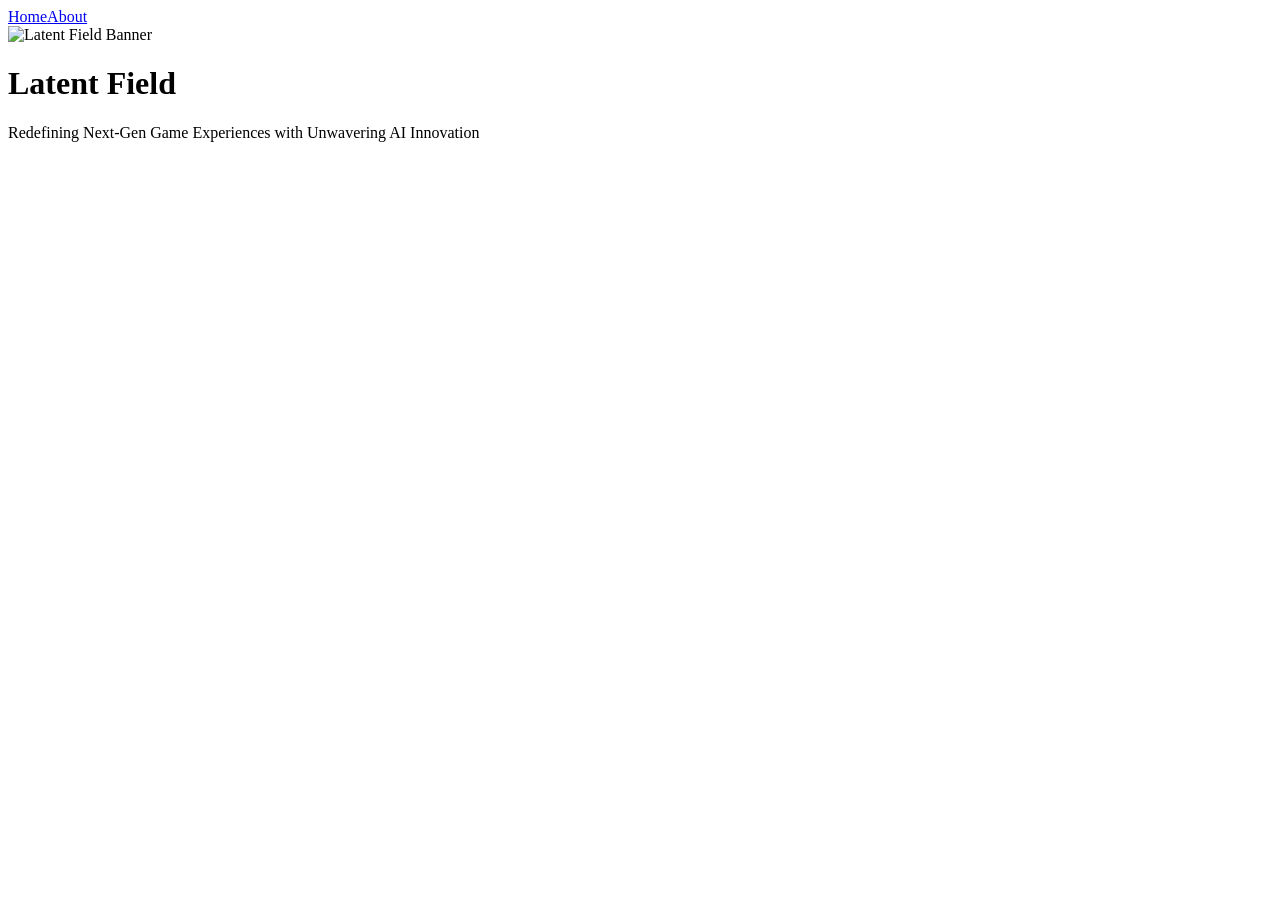
==== index.html @ 5ef866d0 "Updates" ====
<!DOCTYPE html><html lang="zh"><head><meta charSet="utf-8"/><meta name="viewport" content="width=device-width, initial-scale=1"/><link rel="preload" as="image" href="/latentfield/banner.png"/><link rel="stylesheet" href="/latentfield/_next/static/css/e5bace687c817e3e.css" data-precedence="next"/><link rel="preload" as="script" fetchPriority="low" href="/latentfield/_next/static/chunks/webpack-b2f5bd2bd2cd1627.js"/><script src="/latentfield/_next/static/chunks/4bd1b696-67ee12fb04071d3b.js" async=""></script><script src="/latentfield/_next/static/chunks/684-6dbae8a31e055f41.js" async=""></script><script src="/latentfield/_next/static/chunks/main-app-c71bc2ea1923eb44.js" async=""></script><script src="/latentfield/_next/static/chunks/app/layout-28e15a79c0ea5cd8.js" async=""></script><title>Latent Field</title><meta name="description" content="Redefining Next-Gen Game Experiences with Unwavering AI Innovation"/><link rel="icon" href="/latentfield/favicon.ico" type="image/x-icon" sizes="16x16"/><script>document.querySelectorAll('body link[rel="icon"], body link[rel="apple-touch-icon"]').forEach(el => document.head.appendChild(el))</script><script src="/latentfield/_next/static/chunks/polyfills-42372ed130431b0a.js" noModule=""></script></head><body><header class="bg-gray-900 text-white p-4 flex justify-center space-x-4"><a href="/latentfield">Home</a><a href="/latentfield/about">About</a></header><main class="relative w-full min-h-screen overflow-hidden"><img src="/latentfield/banner.png" alt="Latent Field Banner" class="absolute inset-0 w-full h-full object-cover z-[-1]"/><div class="relative z-10 flex flex-col items-center justify-center h-full px-4 pt-[40vh] pb-[10vh] text-white text-center"><div class="bg-black/60 backdrop-blur-sm rounded-xl p-6 md:p-10 shadow-xl bg-gradient-to-t from-black/80 to-transparent"><h1 class="text-4xl md:text-6xl font-bold mb-4">Latent Field</h1><p class="text-lg md:text-xl max-w-2xl">Redefining Next-Gen Game Experiences with Unwavering AI Innovation</p></div></div></main><!--$--><!--/$--><!--$--><!--/$--><script src="/latentfield/_next/static/chunks/webpack-b2f5bd2bd2cd1627.js" async=""></script><script>(self.__next_f=self.__next_f||[]).push([0])</script><script>self.__next_f.push([1,"1:\"$Sreact.fragment\"\n2:I[6874,[\"177\",\"static/chunks/app/layout-28e15a79c0ea5cd8.js\"],\"\"]\n3:I[7555,[],\"\"]\n4:I[1295,[],\"\"]\n5:I[9665,[],\"MetadataBoundary\"]\n7:I[9665,[],\"OutletBoundary\"]\na:I[4911,[],\"AsyncMetadataOutlet\"]\nc:I[9665,[],\"ViewportBoundary\"]\ne:I[6614,[],\"\"]\n:HL[\"/latentfield/_next/static/css/e5bace687c817e3e.css\",\"style\"]\n"])</script><script>self.__next_f.push([1,"0:{\"P\":null,\"b\":\"i97VpM3kSOUauc3zYwbzQ\",\"p\":\"/latentfield\",\"c\":[\"\",\"\"],\"i\":false,\"f\":[[[\"\",{\"children\":[\"__PAGE__\",{}]},\"$undefined\",\"$undefined\",true],[\"\",[\"$\",\"$1\",\"c\",{\"children\":[[[\"$\",\"link\",\"0\",{\"rel\":\"stylesheet\",\"href\":\"/latentfield/_next/static/css/e5bace687c817e3e.css\",\"precedence\":\"next\",\"crossOrigin\":\"$undefined\",\"nonce\":\"$undefined\"}]],[\"$\",\"html\",null,{\"lang\":\"zh\",\"children\":[\"$\",\"body\",null,{\"children\":[[\"$\",\"header\",null,{\"className\":\"bg-gray-900 text-white p-4 flex justify-center space-x-4\",\"children\":[[\"$\",\"$L2\",null,{\"href\":\"/\",\"children\":\"Home\"}],[\"$\",\"$L2\",null,{\"href\":\"/about\",\"children\":\"About\"}]]}],[\"$\",\"$L3\",null,{\"parallelRouterKey\":\"children\",\"error\":\"$undefined\",\"errorStyles\":\"$undefined\",\"errorScripts\":\"$undefined\",\"template\":[\"$\",\"$L4\",null,{}],\"templateStyles\":\"$undefined\",\"templateScripts\":\"$undefined\",\"notFound\":[[[\"$\",\"title\",null,{\"children\":\"404: This page could not be found.\"}],[\"$\",\"div\",null,{\"style\":{\"fontFamily\":\"system-ui,\\\"Segoe UI\\\",Roboto,Helvetica,Arial,sans-serif,\\\"Apple Color Emoji\\\",\\\"Segoe UI Emoji\\\"\",\"height\":\"100vh\",\"textAlign\":\"center\",\"display\":\"flex\",\"flexDirection\":\"column\",\"alignItems\":\"center\",\"justifyContent\":\"center\"},\"children\":[\"$\",\"div\",null,{\"children\":[[\"$\",\"style\",null,{\"dangerouslySetInnerHTML\":{\"__html\":\"body{color:#000;background:#fff;margin:0}.next-error-h1{border-right:1px solid rgba(0,0,0,.3)}@media (prefers-color-scheme:dark){body{color:#fff;background:#000}.next-error-h1{border-right:1px solid rgba(255,255,255,.3)}}\"}}],[\"$\",\"h1\",null,{\"className\":\"next-error-h1\",\"style\":{\"display\":\"inline-block\",\"margin\":\"0 20px 0 0\",\"padding\":\"0 23px 0 0\",\"fontSize\":24,\"fontWeight\":500,\"verticalAlign\":\"top\",\"lineHeight\":\"49px\"},\"children\":404}],[\"$\",\"div\",null,{\"style\":{\"display\":\"inline-block\"},\"children\":[\"$\",\"h2\",null,{\"style\":{\"fontSize\":14,\"fontWeight\":400,\"lineHeight\":\"49px\",\"margin\":0},\"children\":\"This page could not be found.\"}]}]]}]}]],[]],\"forbidden\":\"$undefined\",\"unauthorized\":\"$undefined\"}]]}]}]]}],{\"children\":[\"__PAGE__\",[\"$\",\"$1\",\"c\",{\"children\":[[\"$\",\"main\",null,{\"className\":\"relative w-full min-h-screen overflow-hidden\",\"children\":[[\"$\",\"img\",null,{\"src\":\"/latentfield/banner.png\",\"alt\":\"Latent Field Banner\",\"className\":\"absolute inset-0 w-full h-full object-cover z-[-1]\"}],[\"$\",\"div\",null,{\"className\":\"relative z-10 flex flex-col items-center justify-center h-full px-4 pt-[40vh] pb-[10vh] text-white text-center\",\"children\":[\"$\",\"div\",null,{\"className\":\"bg-black/60 backdrop-blur-sm rounded-xl p-6 md:p-10 shadow-xl bg-gradient-to-t from-black/80 to-transparent\",\"children\":[[\"$\",\"h1\",null,{\"className\":\"text-4xl md:text-6xl font-bold mb-4\",\"children\":\"Latent Field\"}],[\"$\",\"p\",null,{\"className\":\"text-lg md:text-xl max-w-2xl\",\"children\":\"Redefining Next-Gen Game Experiences with Unwavering AI Innovation\"}]]}]}]]}],[\"$\",\"$L5\",null,{\"children\":\"$L6\"}],null,[\"$\",\"$L7\",null,{\"children\":[\"$L8\",\"$L9\",[\"$\",\"$La\",null,{\"promise\":\"$@b\"}]]}]]}],{},null,false]},null,false],[\"$\",\"$1\",\"h\",{\"children\":[null,[\"$\",\"$1\",\"0EMplhjikCTc32y5U3jVY\",{\"children\":[[\"$\",\"$Lc\",null,{\"children\":\"$Ld\"}],null]}],null]}],false]],\"m\":\"$undefined\",\"G\":[\"$e\",\"$undefined\"],\"s\":false,\"S\":true}\n"])</script><script>self.__next_f.push([1,"f:\"$Sreact.suspense\"\n10:I[4911,[],\"AsyncMetadata\"]\n6:[\"$\",\"$f\",null,{\"fallback\":null,\"children\":[\"$\",\"$L10\",null,{\"promise\":\"$@11\"}]}]\n"])</script><script>self.__next_f.push([1,"9:null\n"])</script><script>self.__next_f.push([1,"d:[[\"$\",\"meta\",\"0\",{\"charSet\":\"utf-8\"}],[\"$\",\"meta\",\"1\",{\"name\":\"viewport\",\"content\":\"width=device-width, initial-scale=1\"}]]\n8:null\n"])</script><script>self.__next_f.push([1,"11:{\"metadata\":[[\"$\",\"title\",\"0\",{\"children\":\"Latent Field\"}],[\"$\",\"meta\",\"1\",{\"name\":\"description\",\"content\":\"Redefining Next-Gen Game Experiences with Unwavering AI Innovation\"}],[\"$\",\"link\",\"2\",{\"rel\":\"icon\",\"href\":\"/latentfield/favicon.ico\",\"type\":\"image/x-icon\",\"sizes\":\"16x16\"}]],\"error\":null,\"digest\":\"$undefined\"}\nb:{\"metadata\":\"$11:metadata\",\"error\":null,\"digest\":\"$undefined\"}\n"])</script></body></html>
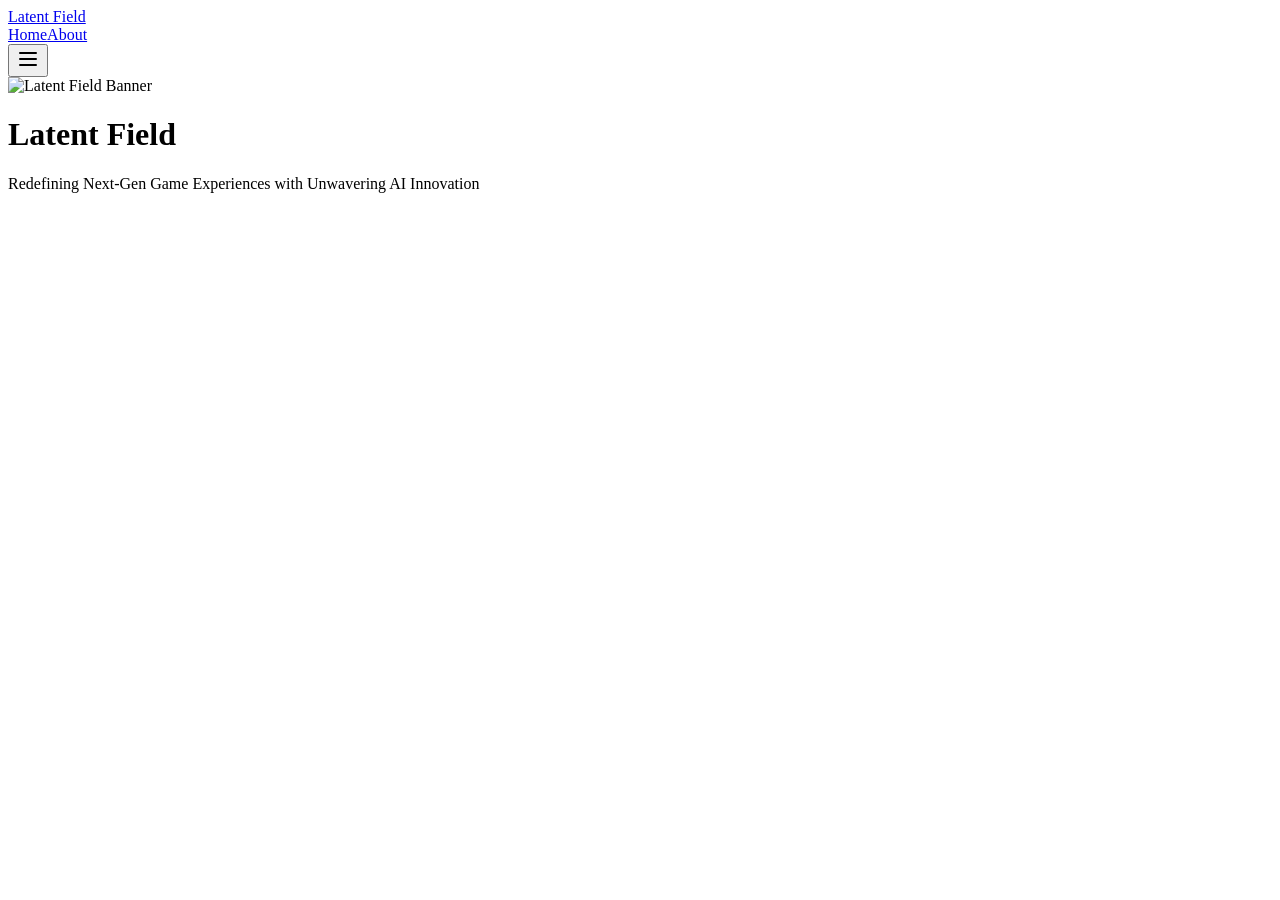
==== commit a67cad40: "Updates" ====
--- a/index.html
+++ b/index.html
@@ -1 +1 @@
-<!DOCTYPE html><html lang="zh"><head><meta charSet="utf-8"/><meta name="viewport" content="width=device-width, initial-scale=1"/><link rel="preload" as="image" href="/latentfield/banner.png"/><link rel="stylesheet" href="/latentfield/_next/static/css/e5bace687c817e3e.css" data-precedence="next"/><link rel="preload" as="script" fetchPriority="low" href="/latentfield/_next/static/chunks/webpack-b2f5bd2bd2cd1627.js"/><script src="/latentfield/_next/static/chunks/4bd1b696-67ee12fb04071d3b.js" async=""></script><script src="/latentfield/_next/static/chunks/684-6dbae8a31e055f41.js" async=""></script><script src="/latentfield/_next/static/chunks/main-app-c71bc2ea1923eb44.js" async=""></script><script src="/latentfield/_next/static/chunks/app/layout-28e15a79c0ea5cd8.js" async=""></script><title>Latent Field</title><meta name="description" content="Redefining Next-Gen Game Experiences with Unwavering AI Innovation"/><link rel="icon" href="/latentfield/favicon.ico" type="image/x-icon" sizes="16x16"/><script>document.querySelectorAll('body link[rel="icon"], body link[rel="apple-touch-icon"]').forEach(el => document.head.appendChild(el))</script><script src="/latentfield/_next/static/chunks/polyfills-42372ed130431b0a.js" noModule=""></script></head><body><header class="bg-gray-900 text-white p-4 flex justify-center space-x-4"><a href="/latentfield">Home</a><a href="/latentfield/about">About</a></header><main class="relative w-full min-h-screen overflow-hidden"><img src="/latentfield/banner.png" alt="Latent Field Banner" class="absolute inset-0 w-full h-full object-cover z-[-1]"/><div class="relative z-10 flex flex-col items-center justify-center h-full px-4 pt-[40vh] pb-[10vh] text-white text-center"><div class="bg-black/60 backdrop-blur-sm rounded-xl p-6 md:p-10 shadow-xl bg-gradient-to-t from-black/80 to-transparent"><h1 class="text-4xl md:text-6xl font-bold mb-4">Latent Field</h1><p class="text-lg md:text-xl max-w-2xl">Redefining Next-Gen Game Experiences with Unwavering AI Innovation</p></div></div></main><!--$--><!--/$--><!--$--><!--/$--><script src="/latentfield/_next/static/chunks/webpack-b2f5bd2bd2cd1627.js" async=""></script><script>(self.__next_f=self.__next_f||[]).push([0])</script><script>self.__next_f.push([1,"1:\"$Sreact.fragment\"\n2:I[6874,[\"177\",\"static/chunks/app/layout-28e15a79c0ea5cd8.js\"],\"\"]\n3:I[7555,[],\"\"]\n4:I[1295,[],\"\"]\n5:I[9665,[],\"MetadataBoundary\"]\n7:I[9665,[],\"OutletBoundary\"]\na:I[4911,[],\"AsyncMetadataOutlet\"]\nc:I[9665,[],\"ViewportBoundary\"]\ne:I[6614,[],\"\"]\n:HL[\"/latentfield/_next/static/css/e5bace687c817e3e.css\",\"style\"]\n"])</script><script>self.__next_f.push([1,"0:{\"P\":null,\"b\":\"i97VpM3kSOUauc3zYwbzQ\",\"p\":\"/latentfield\",\"c\":[\"\",\"\"],\"i\":false,\"f\":[[[\"\",{\"children\":[\"__PAGE__\",{}]},\"$undefined\",\"$undefined\",true],[\"\",[\"$\",\"$1\",\"c\",{\"children\":[[[\"$\",\"link\",\"0\",{\"rel\":\"stylesheet\",\"href\":\"/latentfield/_next/static/css/e5bace687c817e3e.css\",\"precedence\":\"next\",\"crossOrigin\":\"$undefined\",\"nonce\":\"$undefined\"}]],[\"$\",\"html\",null,{\"lang\":\"zh\",\"children\":[\"$\",\"body\",null,{\"children\":[[\"$\",\"header\",null,{\"className\":\"bg-gray-900 text-white p-4 flex justify-center space-x-4\",\"children\":[[\"$\",\"$L2\",null,{\"href\":\"/\",\"children\":\"Home\"}],[\"$\",\"$L2\",null,{\"href\":\"/about\",\"children\":\"About\"}]]}],[\"$\",\"$L3\",null,{\"parallelRouterKey\":\"children\",\"error\":\"$undefined\",\"errorStyles\":\"$undefined\",\"errorScripts\":\"$undefined\",\"template\":[\"$\",\"$L4\",null,{}],\"templateStyles\":\"$undefined\",\"templateScripts\":\"$undefined\",\"notFound\":[[[\"$\",\"title\",null,{\"children\":\"404: This page could not be found.\"}],[\"$\",\"div\",null,{\"style\":{\"fontFamily\":\"system-ui,\\\"Segoe UI\\\",Roboto,Helvetica,Arial,sans-serif,\\\"Apple Color Emoji\\\",\\\"Segoe UI Emoji\\\"\",\"height\":\"100vh\",\"textAlign\":\"center\",\"display\":\"flex\",\"flexDirection\":\"column\",\"alignItems\":\"center\",\"justifyContent\":\"center\"},\"children\":[\"$\",\"div\",null,{\"children\":[[\"$\",\"style\",null,{\"dangerouslySetInnerHTML\":{\"__html\":\"body{color:#000;background:#fff;margin:0}.next-error-h1{border-right:1px solid rgba(0,0,0,.3)}@media (prefers-color-scheme:dark){body{color:#fff;background:#000}.next-error-h1{border-right:1px solid rgba(255,255,255,.3)}}\"}}],[\"$\",\"h1\",null,{\"className\":\"next-error-h1\",\"style\":{\"display\":\"inline-block\",\"margin\":\"0 20px 0 0\",\"padding\":\"0 23px 0 0\",\"fontSize\":24,\"fontWeight\":500,\"verticalAlign\":\"top\",\"lineHeight\":\"49px\"},\"children\":404}],[\"$\",\"div\",null,{\"style\":{\"display\":\"inline-block\"},\"children\":[\"$\",\"h2\",null,{\"style\":{\"fontSize\":14,\"fontWeight\":400,\"lineHeight\":\"49px\",\"margin\":0},\"children\":\"This page could not be found.\"}]}]]}]}]],[]],\"forbidden\":\"$undefined\",\"unauthorized\":\"$undefined\"}]]}]}]]}],{\"children\":[\"__PAGE__\",[\"$\",\"$1\",\"c\",{\"children\":[[\"$\",\"main\",null,{\"className\":\"relative w-full min-h-screen overflow-hidden\",\"children\":[[\"$\",\"img\",null,{\"src\":\"/latentfield/banner.png\",\"alt\":\"Latent Field Banner\",\"className\":\"absolute inset-0 w-full h-full object-cover z-[-1]\"}],[\"$\",\"div\",null,{\"className\":\"relative z-10 flex flex-col items-center justify-center h-full px-4 pt-[40vh] pb-[10vh] text-white text-center\",\"children\":[\"$\",\"div\",null,{\"className\":\"bg-black/60 backdrop-blur-sm rounded-xl p-6 md:p-10 shadow-xl bg-gradient-to-t from-black/80 to-transparent\",\"children\":[[\"$\",\"h1\",null,{\"className\":\"text-4xl md:text-6xl font-bold mb-4\",\"children\":\"Latent Field\"}],[\"$\",\"p\",null,{\"className\":\"text-lg md:text-xl max-w-2xl\",\"children\":\"Redefining Next-Gen Game Experiences with Unwavering AI Innovation\"}]]}]}]]}],[\"$\",\"$L5\",null,{\"children\":\"$L6\"}],null,[\"$\",\"$L7\",null,{\"children\":[\"$L8\",\"$L9\",[\"$\",\"$La\",null,{\"promise\":\"$@b\"}]]}]]}],{},null,false]},null,false],[\"$\",\"$1\",\"h\",{\"children\":[null,[\"$\",\"$1\",\"0EMplhjikCTc32y5U3jVY\",{\"children\":[[\"$\",\"$Lc\",null,{\"children\":\"$Ld\"}],null]}],null]}],false]],\"m\":\"$undefined\",\"G\":[\"$e\",\"$undefined\"],\"s\":false,\"S\":true}\n"])</script><script>self.__next_f.push([1,"f:\"$Sreact.suspense\"\n10:I[4911,[],\"AsyncMetadata\"]\n6:[\"$\",\"$f\",null,{\"fallback\":null,\"children\":[\"$\",\"$L10\",null,{\"promise\":\"$@11\"}]}]\n"])</script><script>self.__next_f.push([1,"9:null\n"])</script><script>self.__next_f.push([1,"d:[[\"$\",\"meta\",\"0\",{\"charSet\":\"utf-8\"}],[\"$\",\"meta\",\"1\",{\"name\":\"viewport\",\"content\":\"width=device-width, initial-scale=1\"}]]\n8:null\n"])</script><script>self.__next_f.push([1,"11:{\"metadata\":[[\"$\",\"title\",\"0\",{\"children\":\"Latent Field\"}],[\"$\",\"meta\",\"1\",{\"name\":\"description\",\"content\":\"Redefining Next-Gen Game Experiences with Unwavering AI Innovation\"}],[\"$\",\"link\",\"2\",{\"rel\":\"icon\",\"href\":\"/latentfield/favicon.ico\",\"type\":\"image/x-icon\",\"sizes\":\"16x16\"}]],\"error\":null,\"digest\":\"$undefined\"}\nb:{\"metadata\":\"$11:metadata\",\"error\":null,\"digest\":\"$undefined\"}\n"])</script></body></html>+<!DOCTYPE html><html lang="en"><head><meta charSet="utf-8"/><meta name="viewport" content="width=device-width, initial-scale=1"/><link rel="preload" as="image" href="/latentfield/banner.png"/><link rel="preload" as="script" fetchPriority="low" href="/latentfield/_next/static/chunks/webpack-10610772e0511f8e.js"/><script src="/latentfield/_next/static/chunks/4bd1b696-a6a68ffbe959fe28.js" async=""></script><script src="/latentfield/_next/static/chunks/684-c84926afe3019ba1.js" async=""></script><script src="/latentfield/_next/static/chunks/main-app-c71bc2ea1923eb44.js" async=""></script><script src="/latentfield/_next/static/chunks/app/layout-ac2997c61af7c5ef.js" async=""></script><link rel="icon" href="/latentfield/favicon.ico" type="image/x-icon" sizes="16x16"/><script>document.querySelectorAll('body link[rel="icon"], body link[rel="apple-touch-icon"]').forEach(el => document.head.appendChild(el))</script><script src="/latentfield/_next/static/chunks/polyfills-42372ed130431b0a.js" noModule=""></script></head><body><nav class="fixed top-0 left-0 w-full z-50 bg-white/80 backdrop-blur-md shadow-sm"><div class="max-w-6xl mx-auto px-4 py-3 flex justify-between items-center"><a class="text-xl font-bold text-gray-900" href="/latentfield">Latent Field</a><div class="hidden md:flex space-x-6 text-gray-800 text-sm font-medium"><a class="hover:text-blue-600" href="/latentfield">Home</a><a class="hover:text-blue-600" href="/latentfield/about">About</a></div><button class="md:hidden text-gray-800" aria-label="Toggle menu"><svg xmlns="http://www.w3.org/2000/svg" width="24" height="24" viewBox="0 0 24 24" fill="none" stroke="currentColor" stroke-width="2" stroke-linecap="round" stroke-linejoin="round" class="lucide lucide-menu w-6 h-6"><line x1="4" x2="20" y1="12" y2="12"></line><line x1="4" x2="20" y1="6" y2="6"></line><line x1="4" x2="20" y1="18" y2="18"></line></svg></button></div></nav><main class="pt-[64px]"><main class="relative w-full min-h-screen overflow-hidden"><img src="/latentfield/banner.png" alt="Latent Field Banner" class="absolute inset-0 w-full h-full object-cover z-[-1]"/><div class="relative z-10 flex flex-col items-center justify-center h-full px-4 pt-[40vh] pb-[10vh] text-white text-center"><div class="bg-black/1 backdrop-blur-sm rounded-xl p-6 md:p-10 shadow-[0_0_200px_rgba(0,0,0,1)] bg-gradient-to-t from-black/5 to-transparent"><h1 class="text-4xl md:text-6xl font-bold mb-4">Latent Field</h1><p class="text-lg md:text-xl max-w-2xl">Redefining Next-Gen Game Experiences with Unwavering AI Innovation</p></div></div></main><!--$--><!--/$--><!--$--><!--/$--></main> <script src="/latentfield/_next/static/chunks/webpack-10610772e0511f8e.js" async=""></script><script>(self.__next_f=self.__next_f||[]).push([0])</script><script>self.__next_f.push([1,"1:\"$Sreact.fragment\"\n2:I[1115,[\"177\",\"static/chunks/app/layout-ac2997c61af7c5ef.js\"],\"default\"]\n3:I[7555,[],\"\"]\n4:I[1295,[],\"\"]\n5:I[9665,[],\"MetadataBoundary\"]\n7:I[9665,[],\"OutletBoundary\"]\na:I[4911,[],\"AsyncMetadataOutlet\"]\nc:I[9665,[],\"ViewportBoundary\"]\ne:I[6614,[],\"\"]\n"])</script><script>self.__next_f.push([1,"0:{\"P\":null,\"b\":\"38QINwCgygq6hXaM5k5TB\",\"p\":\"/latentfield\",\"c\":[\"\",\"\"],\"i\":false,\"f\":[[[\"\",{\"children\":[\"__PAGE__\",{}]},\"$undefined\",\"$undefined\",true],[\"\",[\"$\",\"$1\",\"c\",{\"children\":[null,[\"$\",\"html\",null,{\"lang\":\"en\",\"children\":[\"$\",\"body\",null,{\"children\":[[\"$\",\"$L2\",null,{}],[\"$\",\"main\",null,{\"className\":\"pt-[64px]\",\"children\":[\"$\",\"$L3\",null,{\"parallelRouterKey\":\"children\",\"error\":\"$undefined\",\"errorStyles\":\"$undefined\",\"errorScripts\":\"$undefined\",\"template\":[\"$\",\"$L4\",null,{}],\"templateStyles\":\"$undefined\",\"templateScripts\":\"$undefined\",\"notFound\":[[[\"$\",\"title\",null,{\"children\":\"404: This page could not be found.\"}],[\"$\",\"div\",null,{\"style\":{\"fontFamily\":\"system-ui,\\\"Segoe UI\\\",Roboto,Helvetica,Arial,sans-serif,\\\"Apple Color Emoji\\\",\\\"Segoe UI Emoji\\\"\",\"height\":\"100vh\",\"textAlign\":\"center\",\"display\":\"flex\",\"flexDirection\":\"column\",\"alignItems\":\"center\",\"justifyContent\":\"center\"},\"children\":[\"$\",\"div\",null,{\"children\":[[\"$\",\"style\",null,{\"dangerouslySetInnerHTML\":{\"__html\":\"body{color:#000;background:#fff;margin:0}.next-error-h1{border-right:1px solid rgba(0,0,0,.3)}@media (prefers-color-scheme:dark){body{color:#fff;background:#000}.next-error-h1{border-right:1px solid rgba(255,255,255,.3)}}\"}}],[\"$\",\"h1\",null,{\"className\":\"next-error-h1\",\"style\":{\"display\":\"inline-block\",\"margin\":\"0 20px 0 0\",\"padding\":\"0 23px 0 0\",\"fontSize\":24,\"fontWeight\":500,\"verticalAlign\":\"top\",\"lineHeight\":\"49px\"},\"children\":404}],[\"$\",\"div\",null,{\"style\":{\"display\":\"inline-block\"},\"children\":[\"$\",\"h2\",null,{\"style\":{\"fontSize\":14,\"fontWeight\":400,\"lineHeight\":\"49px\",\"margin\":0},\"children\":\"This page could not be found.\"}]}]]}]}]],[]],\"forbidden\":\"$undefined\",\"unauthorized\":\"$undefined\"}]}],\" \"]}]}]]}],{\"children\":[\"__PAGE__\",[\"$\",\"$1\",\"c\",{\"children\":[[\"$\",\"main\",null,{\"className\":\"relative w-full min-h-screen overflow-hidden\",\"children\":[[\"$\",\"img\",null,{\"src\":\"/latentfield/banner.png\",\"alt\":\"Latent Field Banner\",\"className\":\"absolute inset-0 w-full h-full object-cover z-[-1]\"}],[\"$\",\"div\",null,{\"className\":\"relative z-10 flex flex-col items-center justify-center h-full px-4 pt-[40vh] pb-[10vh] text-white text-center\",\"children\":[\"$\",\"div\",null,{\"className\":\"bg-black/1 backdrop-blur-sm rounded-xl p-6 md:p-10 shadow-[0_0_200px_rgba(0,0,0,1)] bg-gradient-to-t from-black/5 to-transparent\",\"children\":[[\"$\",\"h1\",null,{\"className\":\"text-4xl md:text-6xl font-bold mb-4\",\"children\":\"Latent Field\"}],[\"$\",\"p\",null,{\"className\":\"text-lg md:text-xl max-w-2xl\",\"children\":\"Redefining Next-Gen Game Experiences with Unwavering AI Innovation\"}]]}]}]]}],[\"$\",\"$L5\",null,{\"children\":\"$L6\"}],null,[\"$\",\"$L7\",null,{\"children\":[\"$L8\",\"$L9\",[\"$\",\"$La\",null,{\"promise\":\"$@b\"}]]}]]}],{},null,false]},null,false],[\"$\",\"$1\",\"h\",{\"children\":[null,[\"$\",\"$1\",\"Q_H7Aq3jliCVa8spo7ZUT\",{\"children\":[[\"$\",\"$Lc\",null,{\"children\":\"$Ld\"}],null]}],null]}],false]],\"m\":\"$undefined\",\"G\":[\"$e\",\"$undefined\"],\"s\":false,\"S\":true}\n"])</script><script>self.__next_f.push([1,"f:\"$Sreact.suspense\"\n10:I[4911,[],\"AsyncMetadata\"]\n6:[\"$\",\"$f\",null,{\"fallback\":null,\"children\":[\"$\",\"$L10\",null,{\"promise\":\"$@11\"}]}]\n"])</script><script>self.__next_f.push([1,"9:null\n"])</script><script>self.__next_f.push([1,"d:[[\"$\",\"meta\",\"0\",{\"charSet\":\"utf-8\"}],[\"$\",\"meta\",\"1\",{\"name\":\"viewport\",\"content\":\"width=device-width, initial-scale=1\"}]]\n8:null\n"])</script><script>self.__next_f.push([1,"11:{\"metadata\":[[\"$\",\"link\",\"0\",{\"rel\":\"icon\",\"href\":\"/latentfield/favicon.ico\",\"type\":\"image/x-icon\",\"sizes\":\"16x16\"}]],\"error\":null,\"digest\":\"$undefined\"}\nb:{\"metadata\":\"$11:metadata\",\"error\":null,\"digest\":\"$undefined\"}\n"])</script></body></html>
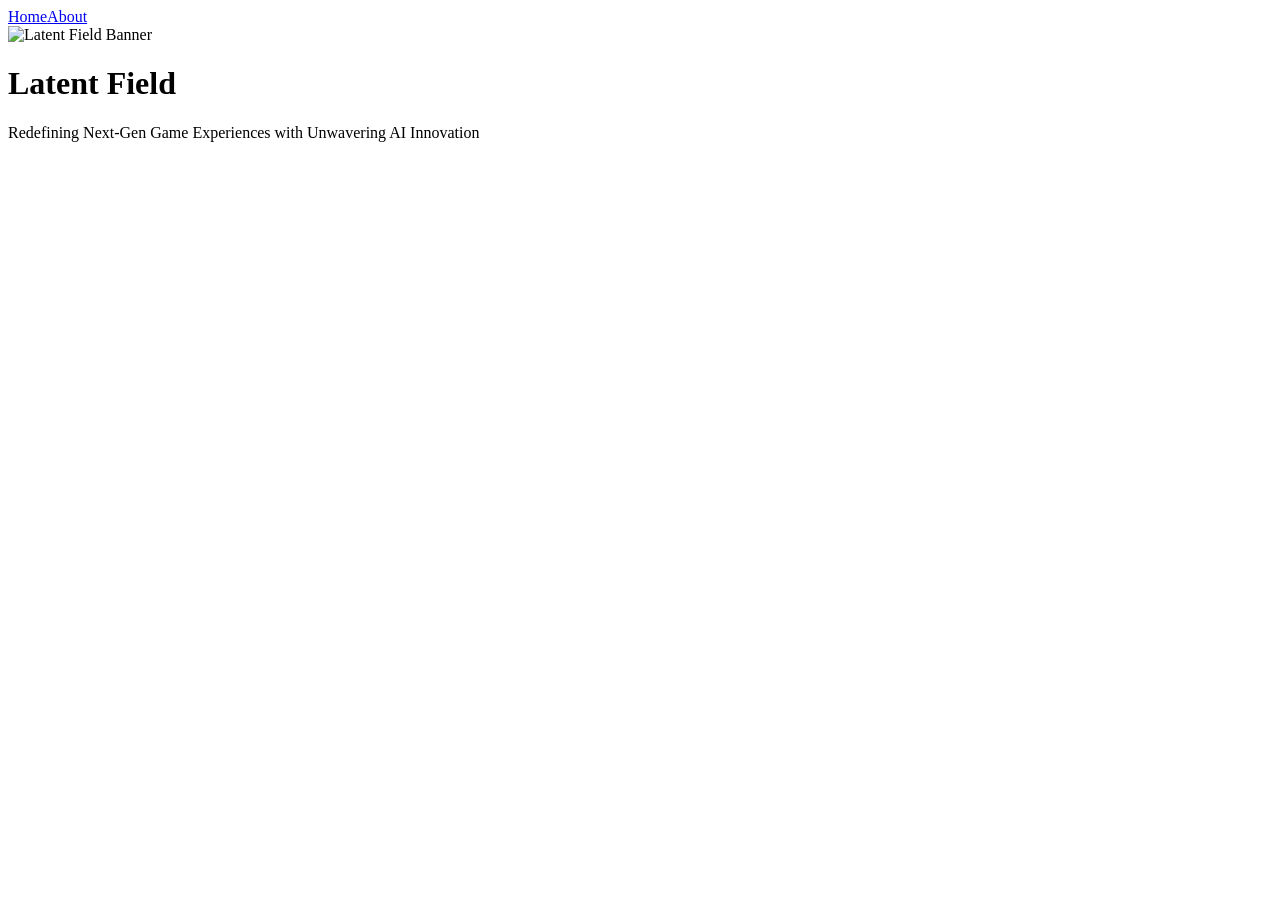
==== commit 150c5583: "Updates" ====
--- a/index.html
+++ b/index.html
@@ -1 +1 @@
-<!DOCTYPE html><html lang="en"><head><meta charSet="utf-8"/><meta name="viewport" content="width=device-width, initial-scale=1"/><link rel="preload" as="image" href="/latentfield/banner.png"/><link rel="preload" as="script" fetchPriority="low" href="/latentfield/_next/static/chunks/webpack-10610772e0511f8e.js"/><script src="/latentfield/_next/static/chunks/4bd1b696-a6a68ffbe959fe28.js" async=""></script><script src="/latentfield/_next/static/chunks/684-c84926afe3019ba1.js" async=""></script><script src="/latentfield/_next/static/chunks/main-app-c71bc2ea1923eb44.js" async=""></script><script src="/latentfield/_next/static/chunks/app/layout-ac2997c61af7c5ef.js" async=""></script><link rel="icon" href="/latentfield/favicon.ico" type="image/x-icon" sizes="16x16"/><script>document.querySelectorAll('body link[rel="icon"], body link[rel="apple-touch-icon"]').forEach(el => document.head.appendChild(el))</script><script src="/latentfield/_next/static/chunks/polyfills-42372ed130431b0a.js" noModule=""></script></head><body><nav class="fixed top-0 left-0 w-full z-50 bg-white/80 backdrop-blur-md shadow-sm"><div class="max-w-6xl mx-auto px-4 py-3 flex justify-between items-center"><a class="text-xl font-bold text-gray-900" href="/latentfield">Latent Field</a><div class="hidden md:flex space-x-6 text-gray-800 text-sm font-medium"><a class="hover:text-blue-600" href="/latentfield">Home</a><a class="hover:text-blue-600" href="/latentfield/about">About</a></div><button class="md:hidden text-gray-800" aria-label="Toggle menu"><svg xmlns="http://www.w3.org/2000/svg" width="24" height="24" viewBox="0 0 24 24" fill="none" stroke="currentColor" stroke-width="2" stroke-linecap="round" stroke-linejoin="round" class="lucide lucide-menu w-6 h-6"><line x1="4" x2="20" y1="12" y2="12"></line><line x1="4" x2="20" y1="6" y2="6"></line><line x1="4" x2="20" y1="18" y2="18"></line></svg></button></div></nav><main class="pt-[64px]"><main class="relative w-full min-h-screen overflow-hidden"><img src="/latentfield/banner.png" alt="Latent Field Banner" class="absolute inset-0 w-full h-full object-cover z-[-1]"/><div class="relative z-10 flex flex-col items-center justify-center h-full px-4 pt-[40vh] pb-[10vh] text-white text-center"><div class="bg-black/1 backdrop-blur-sm rounded-xl p-6 md:p-10 shadow-[0_0_200px_rgba(0,0,0,1)] bg-gradient-to-t from-black/5 to-transparent"><h1 class="text-4xl md:text-6xl font-bold mb-4">Latent Field</h1><p class="text-lg md:text-xl max-w-2xl">Redefining Next-Gen Game Experiences with Unwavering AI Innovation</p></div></div></main><!--$--><!--/$--><!--$--><!--/$--></main> <script src="/latentfield/_next/static/chunks/webpack-10610772e0511f8e.js" async=""></script><script>(self.__next_f=self.__next_f||[]).push([0])</script><script>self.__next_f.push([1,"1:\"$Sreact.fragment\"\n2:I[1115,[\"177\",\"static/chunks/app/layout-ac2997c61af7c5ef.js\"],\"default\"]\n3:I[7555,[],\"\"]\n4:I[1295,[],\"\"]\n5:I[9665,[],\"MetadataBoundary\"]\n7:I[9665,[],\"OutletBoundary\"]\na:I[4911,[],\"AsyncMetadataOutlet\"]\nc:I[9665,[],\"ViewportBoundary\"]\ne:I[6614,[],\"\"]\n"])</script><script>self.__next_f.push([1,"0:{\"P\":null,\"b\":\"38QINwCgygq6hXaM5k5TB\",\"p\":\"/latentfield\",\"c\":[\"\",\"\"],\"i\":false,\"f\":[[[\"\",{\"children\":[\"__PAGE__\",{}]},\"$undefined\",\"$undefined\",true],[\"\",[\"$\",\"$1\",\"c\",{\"children\":[null,[\"$\",\"html\",null,{\"lang\":\"en\",\"children\":[\"$\",\"body\",null,{\"children\":[[\"$\",\"$L2\",null,{}],[\"$\",\"main\",null,{\"className\":\"pt-[64px]\",\"children\":[\"$\",\"$L3\",null,{\"parallelRouterKey\":\"children\",\"error\":\"$undefined\",\"errorStyles\":\"$undefined\",\"errorScripts\":\"$undefined\",\"template\":[\"$\",\"$L4\",null,{}],\"templateStyles\":\"$undefined\",\"templateScripts\":\"$undefined\",\"notFound\":[[[\"$\",\"title\",null,{\"children\":\"404: This page could not be found.\"}],[\"$\",\"div\",null,{\"style\":{\"fontFamily\":\"system-ui,\\\"Segoe UI\\\",Roboto,Helvetica,Arial,sans-serif,\\\"Apple Color Emoji\\\",\\\"Segoe UI Emoji\\\"\",\"height\":\"100vh\",\"textAlign\":\"center\",\"display\":\"flex\",\"flexDirection\":\"column\",\"alignItems\":\"center\",\"justifyContent\":\"center\"},\"children\":[\"$\",\"div\",null,{\"children\":[[\"$\",\"style\",null,{\"dangerouslySetInnerHTML\":{\"__html\":\"body{color:#000;background:#fff;margin:0}.next-error-h1{border-right:1px solid rgba(0,0,0,.3)}@media (prefers-color-scheme:dark){body{color:#fff;background:#000}.next-error-h1{border-right:1px solid rgba(255,255,255,.3)}}\"}}],[\"$\",\"h1\",null,{\"className\":\"next-error-h1\",\"style\":{\"display\":\"inline-block\",\"margin\":\"0 20px 0 0\",\"padding\":\"0 23px 0 0\",\"fontSize\":24,\"fontWeight\":500,\"verticalAlign\":\"top\",\"lineHeight\":\"49px\"},\"children\":404}],[\"$\",\"div\",null,{\"style\":{\"display\":\"inline-block\"},\"children\":[\"$\",\"h2\",null,{\"style\":{\"fontSize\":14,\"fontWeight\":400,\"lineHeight\":\"49px\",\"margin\":0},\"children\":\"This page could not be found.\"}]}]]}]}]],[]],\"forbidden\":\"$undefined\",\"unauthorized\":\"$undefined\"}]}],\" \"]}]}]]}],{\"children\":[\"__PAGE__\",[\"$\",\"$1\",\"c\",{\"children\":[[\"$\",\"main\",null,{\"className\":\"relative w-full min-h-screen overflow-hidden\",\"children\":[[\"$\",\"img\",null,{\"src\":\"/latentfield/banner.png\",\"alt\":\"Latent Field Banner\",\"className\":\"absolute inset-0 w-full h-full object-cover z-[-1]\"}],[\"$\",\"div\",null,{\"className\":\"relative z-10 flex flex-col items-center justify-center h-full px-4 pt-[40vh] pb-[10vh] text-white text-center\",\"children\":[\"$\",\"div\",null,{\"className\":\"bg-black/1 backdrop-blur-sm rounded-xl p-6 md:p-10 shadow-[0_0_200px_rgba(0,0,0,1)] bg-gradient-to-t from-black/5 to-transparent\",\"children\":[[\"$\",\"h1\",null,{\"className\":\"text-4xl md:text-6xl font-bold mb-4\",\"children\":\"Latent Field\"}],[\"$\",\"p\",null,{\"className\":\"text-lg md:text-xl max-w-2xl\",\"children\":\"Redefining Next-Gen Game Experiences with Unwavering AI Innovation\"}]]}]}]]}],[\"$\",\"$L5\",null,{\"children\":\"$L6\"}],null,[\"$\",\"$L7\",null,{\"children\":[\"$L8\",\"$L9\",[\"$\",\"$La\",null,{\"promise\":\"$@b\"}]]}]]}],{},null,false]},null,false],[\"$\",\"$1\",\"h\",{\"children\":[null,[\"$\",\"$1\",\"Q_H7Aq3jliCVa8spo7ZUT\",{\"children\":[[\"$\",\"$Lc\",null,{\"children\":\"$Ld\"}],null]}],null]}],false]],\"m\":\"$undefined\",\"G\":[\"$e\",\"$undefined\"],\"s\":false,\"S\":true}\n"])</script><script>self.__next_f.push([1,"f:\"$Sreact.suspense\"\n10:I[4911,[],\"AsyncMetadata\"]\n6:[\"$\",\"$f\",null,{\"fallback\":null,\"children\":[\"$\",\"$L10\",null,{\"promise\":\"$@11\"}]}]\n"])</script><script>self.__next_f.push([1,"9:null\n"])</script><script>self.__next_f.push([1,"d:[[\"$\",\"meta\",\"0\",{\"charSet\":\"utf-8\"}],[\"$\",\"meta\",\"1\",{\"name\":\"viewport\",\"content\":\"width=device-width, initial-scale=1\"}]]\n8:null\n"])</script><script>self.__next_f.push([1,"11:{\"metadata\":[[\"$\",\"link\",\"0\",{\"rel\":\"icon\",\"href\":\"/latentfield/favicon.ico\",\"type\":\"image/x-icon\",\"sizes\":\"16x16\"}]],\"error\":null,\"digest\":\"$undefined\"}\nb:{\"metadata\":\"$11:metadata\",\"error\":null,\"digest\":\"$undefined\"}\n"])</script></body></html>+<!DOCTYPE html><html lang="zh"><head><meta charSet="utf-8"/><meta name="viewport" content="width=device-width, initial-scale=1"/><link rel="preload" as="image" href="/latentfield/banner.png"/><link rel="stylesheet" href="/latentfield/_next/static/css/92a6025254fe0352.css" data-precedence="next"/><link rel="preload" as="script" fetchPriority="low" href="/latentfield/_next/static/chunks/webpack-b2f5bd2bd2cd1627.js"/><script src="/latentfield/_next/static/chunks/4bd1b696-67ee12fb04071d3b.js" async=""></script><script src="/latentfield/_next/static/chunks/684-6dbae8a31e055f41.js" async=""></script><script src="/latentfield/_next/static/chunks/main-app-c71bc2ea1923eb44.js" async=""></script><script src="/latentfield/_next/static/chunks/app/layout-28e15a79c0ea5cd8.js" async=""></script><title>Latent Field</title><meta name="description" content="Redefining Next-Gen Game Experiences with Unwavering AI Innovation"/><link rel="icon" href="/latentfield/favicon.ico" type="image/x-icon" sizes="16x16"/><script>document.querySelectorAll('body link[rel="icon"], body link[rel="apple-touch-icon"]').forEach(el => document.head.appendChild(el))</script><script src="/latentfield/_next/static/chunks/polyfills-42372ed130431b0a.js" noModule=""></script></head><body><header class="bg-gray-900 text-white p-4 flex justify-center space-x-4"><a href="/latentfield">Home</a><a href="/latentfield/about">About</a></header><main class="relative w-full min-h-screen overflow-hidden"><img src="/latentfield/banner.png" alt="Latent Field Banner" class="absolute inset-0 w-full h-full object-cover z-[-1]"/><div class="relative z-10 flex flex-col items-center justify-center h-full px-4 pt-[40vh] pb-[10vh] text-white text-center"><div class="bg-black/1 backdrop-blur-sm rounded-xl p-6 md:p-10 shadow-[0_0_200px_rgba(0,0,0,1)] bg-gradient-to-t from-black/5 to-transparent"><h1 class="text-4xl md:text-6xl font-bold mb-4">Latent Field</h1><p class="text-lg md:text-xl max-w-2xl">Redefining Next-Gen Game Experiences with Unwavering AI Innovation</p></div></div></main><!--$--><!--/$--><!--$--><!--/$--><script src="/latentfield/_next/static/chunks/webpack-b2f5bd2bd2cd1627.js" async=""></script><script>(self.__next_f=self.__next_f||[]).push([0])</script><script>self.__next_f.push([1,"1:\"$Sreact.fragment\"\n2:I[6874,[\"177\",\"static/chunks/app/layout-28e15a79c0ea5cd8.js\"],\"\"]\n3:I[7555,[],\"\"]\n4:I[1295,[],\"\"]\n5:I[9665,[],\"MetadataBoundary\"]\n7:I[9665,[],\"OutletBoundary\"]\na:I[4911,[],\"AsyncMetadataOutlet\"]\nc:I[9665,[],\"ViewportBoundary\"]\ne:I[6614,[],\"\"]\n:HL[\"/latentfield/_next/static/css/92a6025254fe0352.css\",\"style\"]\n"])</script><script>self.__next_f.push([1,"0:{\"P\":null,\"b\":\"tLOsf3iuFHSAV8QJi0m0u\",\"p\":\"/latentfield\",\"c\":[\"\",\"\"],\"i\":false,\"f\":[[[\"\",{\"children\":[\"__PAGE__\",{}]},\"$undefined\",\"$undefined\",true],[\"\",[\"$\",\"$1\",\"c\",{\"children\":[[[\"$\",\"link\",\"0\",{\"rel\":\"stylesheet\",\"href\":\"/latentfield/_next/static/css/92a6025254fe0352.css\",\"precedence\":\"next\",\"crossOrigin\":\"$undefined\",\"nonce\":\"$undefined\"}]],[\"$\",\"html\",null,{\"lang\":\"zh\",\"children\":[\"$\",\"body\",null,{\"children\":[[\"$\",\"header\",null,{\"className\":\"bg-gray-900 text-white p-4 flex justify-center space-x-4\",\"children\":[[\"$\",\"$L2\",null,{\"href\":\"/\",\"children\":\"Home\"}],[\"$\",\"$L2\",null,{\"href\":\"/about\",\"children\":\"About\"}]]}],[\"$\",\"$L3\",null,{\"parallelRouterKey\":\"children\",\"error\":\"$undefined\",\"errorStyles\":\"$undefined\",\"errorScripts\":\"$undefined\",\"template\":[\"$\",\"$L4\",null,{}],\"templateStyles\":\"$undefined\",\"templateScripts\":\"$undefined\",\"notFound\":[[[\"$\",\"title\",null,{\"children\":\"404: This page could not be found.\"}],[\"$\",\"div\",null,{\"style\":{\"fontFamily\":\"system-ui,\\\"Segoe UI\\\",Roboto,Helvetica,Arial,sans-serif,\\\"Apple Color Emoji\\\",\\\"Segoe UI Emoji\\\"\",\"height\":\"100vh\",\"textAlign\":\"center\",\"display\":\"flex\",\"flexDirection\":\"column\",\"alignItems\":\"center\",\"justifyContent\":\"center\"},\"children\":[\"$\",\"div\",null,{\"children\":[[\"$\",\"style\",null,{\"dangerouslySetInnerHTML\":{\"__html\":\"body{color:#000;background:#fff;margin:0}.next-error-h1{border-right:1px solid rgba(0,0,0,.3)}@media (prefers-color-scheme:dark){body{color:#fff;background:#000}.next-error-h1{border-right:1px solid rgba(255,255,255,.3)}}\"}}],[\"$\",\"h1\",null,{\"className\":\"next-error-h1\",\"style\":{\"display\":\"inline-block\",\"margin\":\"0 20px 0 0\",\"padding\":\"0 23px 0 0\",\"fontSize\":24,\"fontWeight\":500,\"verticalAlign\":\"top\",\"lineHeight\":\"49px\"},\"children\":404}],[\"$\",\"div\",null,{\"style\":{\"display\":\"inline-block\"},\"children\":[\"$\",\"h2\",null,{\"style\":{\"fontSize\":14,\"fontWeight\":400,\"lineHeight\":\"49px\",\"margin\":0},\"children\":\"This page could not be found.\"}]}]]}]}]],[]],\"forbidden\":\"$undefined\",\"unauthorized\":\"$undefined\"}]]}]}]]}],{\"children\":[\"__PAGE__\",[\"$\",\"$1\",\"c\",{\"children\":[[\"$\",\"main\",null,{\"className\":\"relative w-full min-h-screen overflow-hidden\",\"children\":[[\"$\",\"img\",null,{\"src\":\"/latentfield/banner.png\",\"alt\":\"Latent Field Banner\",\"className\":\"absolute inset-0 w-full h-full object-cover z-[-1]\"}],[\"$\",\"div\",null,{\"className\":\"relative z-10 flex flex-col items-center justify-center h-full px-4 pt-[40vh] pb-[10vh] text-white text-center\",\"children\":[\"$\",\"div\",null,{\"className\":\"bg-black/1 backdrop-blur-sm rounded-xl p-6 md:p-10 shadow-[0_0_200px_rgba(0,0,0,1)] bg-gradient-to-t from-black/5 to-transparent\",\"children\":[[\"$\",\"h1\",null,{\"className\":\"text-4xl md:text-6xl font-bold mb-4\",\"children\":\"Latent Field\"}],[\"$\",\"p\",null,{\"className\":\"text-lg md:text-xl max-w-2xl\",\"children\":\"Redefining Next-Gen Game Experiences with Unwavering AI Innovation\"}]]}]}]]}],[\"$\",\"$L5\",null,{\"children\":\"$L6\"}],null,[\"$\",\"$L7\",null,{\"children\":[\"$L8\",\"$L9\",[\"$\",\"$La\",null,{\"promise\":\"$@b\"}]]}]]}],{},null,false]},null,false],[\"$\",\"$1\",\"h\",{\"children\":[null,[\"$\",\"$1\",\"N9ltG-XeV82wg_uiYKq9f\",{\"children\":[[\"$\",\"$Lc\",null,{\"children\":\"$Ld\"}],null]}],null]}],false]],\"m\":\"$undefined\",\"G\":[\"$e\",\"$undefined\"],\"s\":false,\"S\":true}\n"])</script><script>self.__next_f.push([1,"f:\"$Sreact.suspense\"\n10:I[4911,[],\"AsyncMetadata\"]\n6:[\"$\",\"$f\",null,{\"fallback\":null,\"children\":[\"$\",\"$L10\",null,{\"promise\":\"$@11\"}]}]\n"])</script><script>self.__next_f.push([1,"9:null\n"])</script><script>self.__next_f.push([1,"d:[[\"$\",\"meta\",\"0\",{\"charSet\":\"utf-8\"}],[\"$\",\"meta\",\"1\",{\"name\":\"viewport\",\"content\":\"width=device-width, initial-scale=1\"}]]\n8:null\n"])</script><script>self.__next_f.push([1,"11:{\"metadata\":[[\"$\",\"title\",\"0\",{\"children\":\"Latent Field\"}],[\"$\",\"meta\",\"1\",{\"name\":\"description\",\"content\":\"Redefining Next-Gen Game Experiences with Unwavering AI Innovation\"}],[\"$\",\"link\",\"2\",{\"rel\":\"icon\",\"href\":\"/latentfield/favicon.ico\",\"type\":\"image/x-icon\",\"sizes\":\"16x16\"}]],\"error\":null,\"digest\":\"$undefined\"}\nb:{\"metadata\":\"$11:metadata\",\"error\":null,\"digest\":\"$undefined\"}\n"])</script></body></html>
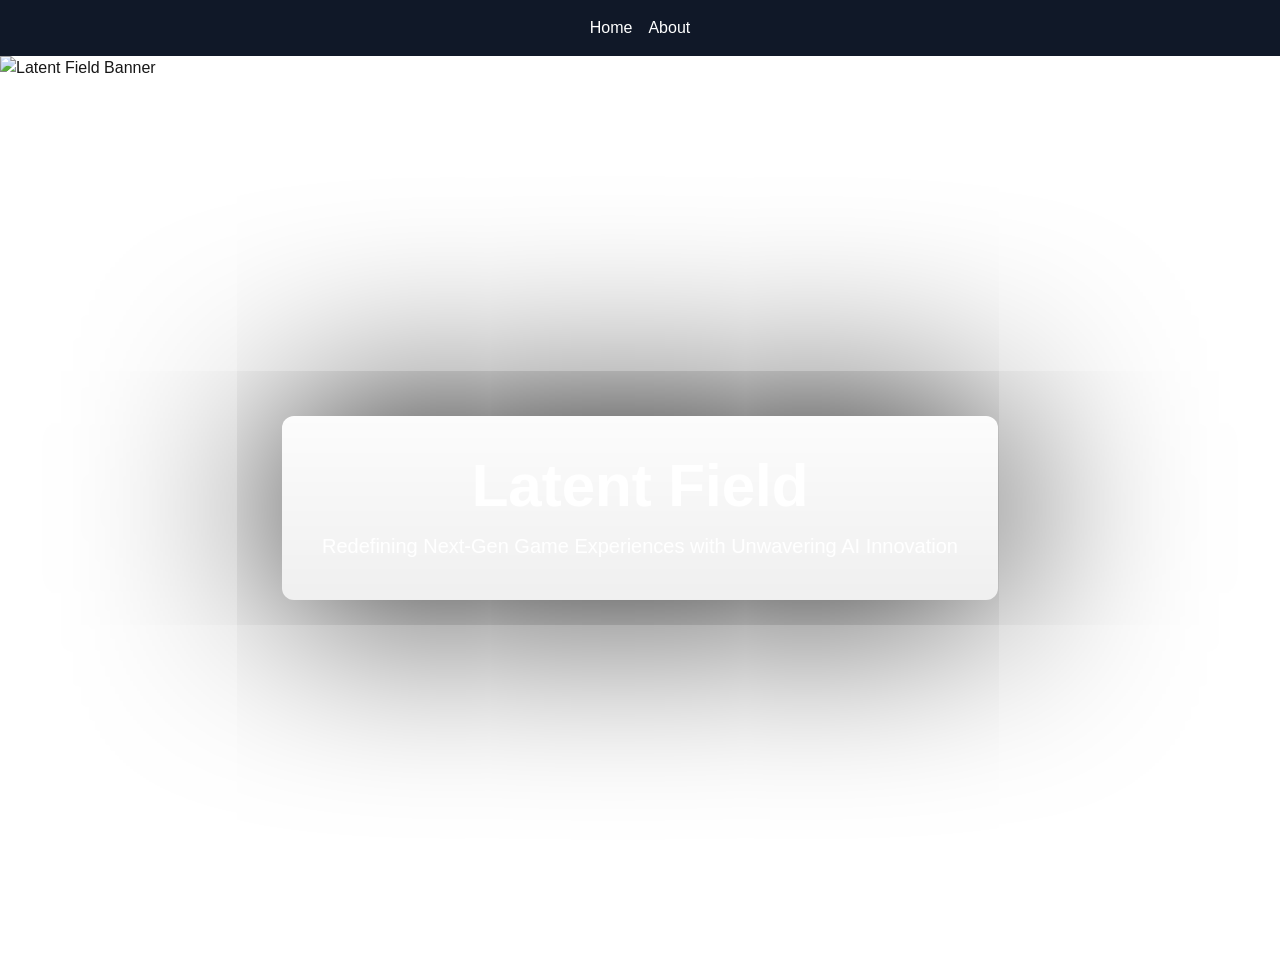
==== commit 67f69dc2: "Updates" ====
--- a/index.html
+++ b/index.html
@@ -1 +1 @@
-<!DOCTYPE html><html lang="zh"><head><meta charSet="utf-8"/><meta name="viewport" content="width=device-width, initial-scale=1"/><link rel="preload" as="image" href="/latentfield/banner.png"/><link rel="stylesheet" href="/latentfield/_next/static/css/92a6025254fe0352.css" data-precedence="next"/><link rel="preload" as="script" fetchPriority="low" href="/latentfield/_next/static/chunks/webpack-b2f5bd2bd2cd1627.js"/><script src="/latentfield/_next/static/chunks/4bd1b696-67ee12fb04071d3b.js" async=""></script><script src="/latentfield/_next/static/chunks/684-6dbae8a31e055f41.js" async=""></script><script src="/latentfield/_next/static/chunks/main-app-c71bc2ea1923eb44.js" async=""></script><script src="/latentfield/_next/static/chunks/app/layout-28e15a79c0ea5cd8.js" async=""></script><title>Latent Field</title><meta name="description" content="Redefining Next-Gen Game Experiences with Unwavering AI Innovation"/><link rel="icon" href="/latentfield/favicon.ico" type="image/x-icon" sizes="16x16"/><script>document.querySelectorAll('body link[rel="icon"], body link[rel="apple-touch-icon"]').forEach(el => document.head.appendChild(el))</script><script src="/latentfield/_next/static/chunks/polyfills-42372ed130431b0a.js" noModule=""></script></head><body><header class="bg-gray-900 text-white p-4 flex justify-center space-x-4"><a href="/latentfield">Home</a><a href="/latentfield/about">About</a></header><main class="relative w-full min-h-screen overflow-hidden"><img src="/latentfield/banner.png" alt="Latent Field Banner" class="absolute inset-0 w-full h-full object-cover z-[-1]"/><div class="relative z-10 flex flex-col items-center justify-center h-full px-4 pt-[40vh] pb-[10vh] text-white text-center"><div class="bg-black/1 backdrop-blur-sm rounded-xl p-6 md:p-10 shadow-[0_0_200px_rgba(0,0,0,1)] bg-gradient-to-t from-black/5 to-transparent"><h1 class="text-4xl md:text-6xl font-bold mb-4">Latent Field</h1><p class="text-lg md:text-xl max-w-2xl">Redefining Next-Gen Game Experiences with Unwavering AI Innovation</p></div></div></main><!--$--><!--/$--><!--$--><!--/$--><script src="/latentfield/_next/static/chunks/webpack-b2f5bd2bd2cd1627.js" async=""></script><script>(self.__next_f=self.__next_f||[]).push([0])</script><script>self.__next_f.push([1,"1:\"$Sreact.fragment\"\n2:I[6874,[\"177\",\"static/chunks/app/layout-28e15a79c0ea5cd8.js\"],\"\"]\n3:I[7555,[],\"\"]\n4:I[1295,[],\"\"]\n5:I[9665,[],\"MetadataBoundary\"]\n7:I[9665,[],\"OutletBoundary\"]\na:I[4911,[],\"AsyncMetadataOutlet\"]\nc:I[9665,[],\"ViewportBoundary\"]\ne:I[6614,[],\"\"]\n:HL[\"/latentfield/_next/static/css/92a6025254fe0352.css\",\"style\"]\n"])</script><script>self.__next_f.push([1,"0:{\"P\":null,\"b\":\"tLOsf3iuFHSAV8QJi0m0u\",\"p\":\"/latentfield\",\"c\":[\"\",\"\"],\"i\":false,\"f\":[[[\"\",{\"children\":[\"__PAGE__\",{}]},\"$undefined\",\"$undefined\",true],[\"\",[\"$\",\"$1\",\"c\",{\"children\":[[[\"$\",\"link\",\"0\",{\"rel\":\"stylesheet\",\"href\":\"/latentfield/_next/static/css/92a6025254fe0352.css\",\"precedence\":\"next\",\"crossOrigin\":\"$undefined\",\"nonce\":\"$undefined\"}]],[\"$\",\"html\",null,{\"lang\":\"zh\",\"children\":[\"$\",\"body\",null,{\"children\":[[\"$\",\"header\",null,{\"className\":\"bg-gray-900 text-white p-4 flex justify-center space-x-4\",\"children\":[[\"$\",\"$L2\",null,{\"href\":\"/\",\"children\":\"Home\"}],[\"$\",\"$L2\",null,{\"href\":\"/about\",\"children\":\"About\"}]]}],[\"$\",\"$L3\",null,{\"parallelRouterKey\":\"children\",\"error\":\"$undefined\",\"errorStyles\":\"$undefined\",\"errorScripts\":\"$undefined\",\"template\":[\"$\",\"$L4\",null,{}],\"templateStyles\":\"$undefined\",\"templateScripts\":\"$undefined\",\"notFound\":[[[\"$\",\"title\",null,{\"children\":\"404: This page could not be found.\"}],[\"$\",\"div\",null,{\"style\":{\"fontFamily\":\"system-ui,\\\"Segoe UI\\\",Roboto,Helvetica,Arial,sans-serif,\\\"Apple Color Emoji\\\",\\\"Segoe UI Emoji\\\"\",\"height\":\"100vh\",\"textAlign\":\"center\",\"display\":\"flex\",\"flexDirection\":\"column\",\"alignItems\":\"center\",\"justifyContent\":\"center\"},\"children\":[\"$\",\"div\",null,{\"children\":[[\"$\",\"style\",null,{\"dangerouslySetInnerHTML\":{\"__html\":\"body{color:#000;background:#fff;margin:0}.next-error-h1{border-right:1px solid rgba(0,0,0,.3)}@media (prefers-color-scheme:dark){body{color:#fff;background:#000}.next-error-h1{border-right:1px solid rgba(255,255,255,.3)}}\"}}],[\"$\",\"h1\",null,{\"className\":\"next-error-h1\",\"style\":{\"display\":\"inline-block\",\"margin\":\"0 20px 0 0\",\"padding\":\"0 23px 0 0\",\"fontSize\":24,\"fontWeight\":500,\"verticalAlign\":\"top\",\"lineHeight\":\"49px\"},\"children\":404}],[\"$\",\"div\",null,{\"style\":{\"display\":\"inline-block\"},\"children\":[\"$\",\"h2\",null,{\"style\":{\"fontSize\":14,\"fontWeight\":400,\"lineHeight\":\"49px\",\"margin\":0},\"children\":\"This page could not be found.\"}]}]]}]}]],[]],\"forbidden\":\"$undefined\",\"unauthorized\":\"$undefined\"}]]}]}]]}],{\"children\":[\"__PAGE__\",[\"$\",\"$1\",\"c\",{\"children\":[[\"$\",\"main\",null,{\"className\":\"relative w-full min-h-screen overflow-hidden\",\"children\":[[\"$\",\"img\",null,{\"src\":\"/latentfield/banner.png\",\"alt\":\"Latent Field Banner\",\"className\":\"absolute inset-0 w-full h-full object-cover z-[-1]\"}],[\"$\",\"div\",null,{\"className\":\"relative z-10 flex flex-col items-center justify-center h-full px-4 pt-[40vh] pb-[10vh] text-white text-center\",\"children\":[\"$\",\"div\",null,{\"className\":\"bg-black/1 backdrop-blur-sm rounded-xl p-6 md:p-10 shadow-[0_0_200px_rgba(0,0,0,1)] bg-gradient-to-t from-black/5 to-transparent\",\"children\":[[\"$\",\"h1\",null,{\"className\":\"text-4xl md:text-6xl font-bold mb-4\",\"children\":\"Latent Field\"}],[\"$\",\"p\",null,{\"className\":\"text-lg md:text-xl max-w-2xl\",\"children\":\"Redefining Next-Gen Game Experiences with Unwavering AI Innovation\"}]]}]}]]}],[\"$\",\"$L5\",null,{\"children\":\"$L6\"}],null,[\"$\",\"$L7\",null,{\"children\":[\"$L8\",\"$L9\",[\"$\",\"$La\",null,{\"promise\":\"$@b\"}]]}]]}],{},null,false]},null,false],[\"$\",\"$1\",\"h\",{\"children\":[null,[\"$\",\"$1\",\"N9ltG-XeV82wg_uiYKq9f\",{\"children\":[[\"$\",\"$Lc\",null,{\"children\":\"$Ld\"}],null]}],null]}],false]],\"m\":\"$undefined\",\"G\":[\"$e\",\"$undefined\"],\"s\":false,\"S\":true}\n"])</script><script>self.__next_f.push([1,"f:\"$Sreact.suspense\"\n10:I[4911,[],\"AsyncMetadata\"]\n6:[\"$\",\"$f\",null,{\"fallback\":null,\"children\":[\"$\",\"$L10\",null,{\"promise\":\"$@11\"}]}]\n"])</script><script>self.__next_f.push([1,"9:null\n"])</script><script>self.__next_f.push([1,"d:[[\"$\",\"meta\",\"0\",{\"charSet\":\"utf-8\"}],[\"$\",\"meta\",\"1\",{\"name\":\"viewport\",\"content\":\"width=device-width, initial-scale=1\"}]]\n8:null\n"])</script><script>self.__next_f.push([1,"11:{\"metadata\":[[\"$\",\"title\",\"0\",{\"children\":\"Latent Field\"}],[\"$\",\"meta\",\"1\",{\"name\":\"description\",\"content\":\"Redefining Next-Gen Game Experiences with Unwavering AI Innovation\"}],[\"$\",\"link\",\"2\",{\"rel\":\"icon\",\"href\":\"/latentfield/favicon.ico\",\"type\":\"image/x-icon\",\"sizes\":\"16x16\"}]],\"error\":null,\"digest\":\"$undefined\"}\nb:{\"metadata\":\"$11:metadata\",\"error\":null,\"digest\":\"$undefined\"}\n"])</script></body></html>+<!DOCTYPE html><html lang="zh"><head><meta charSet="utf-8"/><meta name="viewport" content="width=device-width, initial-scale=1"/><link rel="preload" as="image" href="/latentfield/banner.png"/><link rel="stylesheet" href="/_next/static/css/92a6025254fe0352.css" data-precedence="next"/><link rel="preload" as="script" fetchPriority="low" href="/_next/static/chunks/webpack-8c6280ff31e6b85e.js"/><script src="/_next/static/chunks/4bd1b696-67ee12fb04071d3b.js" async=""></script><script src="/_next/static/chunks/684-e47d26b2b4754c7b.js" async=""></script><script src="/_next/static/chunks/main-app-c71bc2ea1923eb44.js" async=""></script><script src="/_next/static/chunks/app/layout-28e15a79c0ea5cd8.js" async=""></script><title>Latent Field</title><meta name="description" content="Redefining Next-Gen Game Experiences with Unwavering AI Innovation"/><link rel="icon" href="/favicon.ico" type="image/x-icon" sizes="16x16"/><script>document.querySelectorAll('body link[rel="icon"], body link[rel="apple-touch-icon"]').forEach(el => document.head.appendChild(el))</script><script src="/_next/static/chunks/polyfills-42372ed130431b0a.js" noModule=""></script></head><body><header class="bg-gray-900 text-white p-4 flex justify-center space-x-4"><a href="/">Home</a><a href="/about">About</a></header><main class="relative w-full min-h-screen overflow-hidden"><img src="/latentfield/banner.png" alt="Latent Field Banner" class="absolute inset-0 w-full h-full object-cover z-[-1]"/><div class="relative z-10 flex flex-col items-center justify-center h-full px-4 pt-[40vh] pb-[10vh] text-white text-center"><div class="bg-black/1 backdrop-blur-sm rounded-xl p-6 md:p-10 shadow-[0_0_200px_rgba(0,0,0,1)] bg-gradient-to-t from-black/5 to-transparent"><h1 class="text-4xl md:text-6xl font-bold mb-4">Latent Field</h1><p class="text-lg md:text-xl max-w-2xl">Redefining Next-Gen Game Experiences with Unwavering AI Innovation</p></div></div></main><!--$--><!--/$--><!--$--><!--/$--><script src="/_next/static/chunks/webpack-8c6280ff31e6b85e.js" async=""></script><script>(self.__next_f=self.__next_f||[]).push([0])</script><script>self.__next_f.push([1,"1:\"$Sreact.fragment\"\n2:I[6874,[\"177\",\"static/chunks/app/layout-28e15a79c0ea5cd8.js\"],\"\"]\n3:I[7555,[],\"\"]\n4:I[1295,[],\"\"]\n5:I[9665,[],\"MetadataBoundary\"]\n7:I[9665,[],\"OutletBoundary\"]\na:I[4911,[],\"AsyncMetadataOutlet\"]\nc:I[9665,[],\"ViewportBoundary\"]\ne:I[6614,[],\"\"]\n:HL[\"/_next/static/css/92a6025254fe0352.css\",\"style\"]\n"])</script><script>self.__next_f.push([1,"0:{\"P\":null,\"b\":\"s-mZP9d7AYAnQMKMwVAwQ\",\"p\":\"\",\"c\":[\"\",\"\"],\"i\":false,\"f\":[[[\"\",{\"children\":[\"__PAGE__\",{}]},\"$undefined\",\"$undefined\",true],[\"\",[\"$\",\"$1\",\"c\",{\"children\":[[[\"$\",\"link\",\"0\",{\"rel\":\"stylesheet\",\"href\":\"/_next/static/css/92a6025254fe0352.css\",\"precedence\":\"next\",\"crossOrigin\":\"$undefined\",\"nonce\":\"$undefined\"}]],[\"$\",\"html\",null,{\"lang\":\"zh\",\"children\":[\"$\",\"body\",null,{\"children\":[[\"$\",\"header\",null,{\"className\":\"bg-gray-900 text-white p-4 flex justify-center space-x-4\",\"children\":[[\"$\",\"$L2\",null,{\"href\":\"/\",\"children\":\"Home\"}],[\"$\",\"$L2\",null,{\"href\":\"/about\",\"children\":\"About\"}]]}],[\"$\",\"$L3\",null,{\"parallelRouterKey\":\"children\",\"error\":\"$undefined\",\"errorStyles\":\"$undefined\",\"errorScripts\":\"$undefined\",\"template\":[\"$\",\"$L4\",null,{}],\"templateStyles\":\"$undefined\",\"templateScripts\":\"$undefined\",\"notFound\":[[[\"$\",\"title\",null,{\"children\":\"404: This page could not be found.\"}],[\"$\",\"div\",null,{\"style\":{\"fontFamily\":\"system-ui,\\\"Segoe UI\\\",Roboto,Helvetica,Arial,sans-serif,\\\"Apple Color Emoji\\\",\\\"Segoe UI Emoji\\\"\",\"height\":\"100vh\",\"textAlign\":\"center\",\"display\":\"flex\",\"flexDirection\":\"column\",\"alignItems\":\"center\",\"justifyContent\":\"center\"},\"children\":[\"$\",\"div\",null,{\"children\":[[\"$\",\"style\",null,{\"dangerouslySetInnerHTML\":{\"__html\":\"body{color:#000;background:#fff;margin:0}.next-error-h1{border-right:1px solid rgba(0,0,0,.3)}@media (prefers-color-scheme:dark){body{color:#fff;background:#000}.next-error-h1{border-right:1px solid rgba(255,255,255,.3)}}\"}}],[\"$\",\"h1\",null,{\"className\":\"next-error-h1\",\"style\":{\"display\":\"inline-block\",\"margin\":\"0 20px 0 0\",\"padding\":\"0 23px 0 0\",\"fontSize\":24,\"fontWeight\":500,\"verticalAlign\":\"top\",\"lineHeight\":\"49px\"},\"children\":404}],[\"$\",\"div\",null,{\"style\":{\"display\":\"inline-block\"},\"children\":[\"$\",\"h2\",null,{\"style\":{\"fontSize\":14,\"fontWeight\":400,\"lineHeight\":\"49px\",\"margin\":0},\"children\":\"This page could not be found.\"}]}]]}]}]],[]],\"forbidden\":\"$undefined\",\"unauthorized\":\"$undefined\"}]]}]}]]}],{\"children\":[\"__PAGE__\",[\"$\",\"$1\",\"c\",{\"children\":[[\"$\",\"main\",null,{\"className\":\"relative w-full min-h-screen overflow-hidden\",\"children\":[[\"$\",\"img\",null,{\"src\":\"/latentfield/banner.png\",\"alt\":\"Latent Field Banner\",\"className\":\"absolute inset-0 w-full h-full object-cover z-[-1]\"}],[\"$\",\"div\",null,{\"className\":\"relative z-10 flex flex-col items-center justify-center h-full px-4 pt-[40vh] pb-[10vh] text-white text-center\",\"children\":[\"$\",\"div\",null,{\"className\":\"bg-black/1 backdrop-blur-sm rounded-xl p-6 md:p-10 shadow-[0_0_200px_rgba(0,0,0,1)] bg-gradient-to-t from-black/5 to-transparent\",\"children\":[[\"$\",\"h1\",null,{\"className\":\"text-4xl md:text-6xl font-bold mb-4\",\"children\":\"Latent Field\"}],[\"$\",\"p\",null,{\"className\":\"text-lg md:text-xl max-w-2xl\",\"children\":\"Redefining Next-Gen Game Experiences with Unwavering AI Innovation\"}]]}]}]]}],[\"$\",\"$L5\",null,{\"children\":\"$L6\"}],null,[\"$\",\"$L7\",null,{\"children\":[\"$L8\",\"$L9\",[\"$\",\"$La\",null,{\"promise\":\"$@b\"}]]}]]}],{},null,false]},null,false],[\"$\",\"$1\",\"h\",{\"children\":[null,[\"$\",\"$1\",\"hdLX2-o1VkkLhPdEH2BLu\",{\"children\":[[\"$\",\"$Lc\",null,{\"children\":\"$Ld\"}],null]}],null]}],false]],\"m\":\"$undefined\",\"G\":[\"$e\",\"$undefined\"],\"s\":false,\"S\":true}\n"])</script><script>self.__next_f.push([1,"f:\"$Sreact.suspense\"\n10:I[4911,[],\"AsyncMetadata\"]\n6:[\"$\",\"$f\",null,{\"fallback\":null,\"children\":[\"$\",\"$L10\",null,{\"promise\":\"$@11\"}]}]\n"])</script><script>self.__next_f.push([1,"9:null\n"])</script><script>self.__next_f.push([1,"d:[[\"$\",\"meta\",\"0\",{\"charSet\":\"utf-8\"}],[\"$\",\"meta\",\"1\",{\"name\":\"viewport\",\"content\":\"width=device-width, initial-scale=1\"}]]\n8:null\n"])</script><script>self.__next_f.push([1,"11:{\"metadata\":[[\"$\",\"title\",\"0\",{\"children\":\"Latent Field\"}],[\"$\",\"meta\",\"1\",{\"name\":\"description\",\"content\":\"Redefining Next-Gen Game Experiences with Unwavering AI Innovation\"}],[\"$\",\"link\",\"2\",{\"rel\":\"icon\",\"href\":\"/favicon.ico\",\"type\":\"image/x-icon\",\"sizes\":\"16x16\"}]],\"error\":null,\"digest\":\"$undefined\"}\nb:{\"metadata\":\"$11:metadata\",\"error\":null,\"digest\":\"$undefined\"}\n"])</script></body></html>
--- a/_next/static/css/92a6025254fe0352.css
+++ b/_next/static/css/92a6025254fe0352.css
@@ -0,0 +1 @@
+/*! tailwindcss v4.1.3 | MIT License | https://tailwindcss.com */@layer properties{@supports (((-webkit-hyphens:none)) and (not (margin-trim:inline))) or ((-moz-orient:inline) and (not (color:rgb(from red r g b)))){*,::backdrop,:after,:before{--tw-space-y-reverse:0;--tw-space-x-reverse:0;--tw-gradient-position:initial;--tw-gradient-from:#0000;--tw-gradient-via:#0000;--tw-gradient-to:#0000;--tw-gradient-stops:initial;--tw-gradient-via-stops:initial;--tw-gradient-from-position:0%;--tw-gradient-via-position:50%;--tw-gradient-to-position:100%;--tw-font-weight:initial;--tw-shadow:0 0 #0000;--tw-shadow-color:initial;--tw-shadow-alpha:100%;--tw-inset-shadow:0 0 #0000;--tw-inset-shadow-color:initial;--tw-inset-shadow-alpha:100%;--tw-ring-color:initial;--tw-ring-shadow:0 0 #0000;--tw-inset-ring-color:initial;--tw-inset-ring-shadow:0 0 #0000;--tw-ring-inset:initial;--tw-ring-offset-width:0px;--tw-ring-offset-color:#fff;--tw-ring-offset-shadow:0 0 #0000;--tw-backdrop-blur:initial;--tw-backdrop-brightness:initial;--tw-backdrop-contrast:initial;--tw-backdrop-grayscale:initial;--tw-backdrop-hue-rotate:initial;--tw-backdrop-invert:initial;--tw-backdrop-opacity:initial;--tw-backdrop-saturate:initial;--tw-backdrop-sepia:initial}}}@layer theme{:host,:root{--color-green-600:oklch(62.7% .194 149.214);--color-blue-600:oklch(54.6% .245 262.881);--color-purple-600:oklch(55.8% .288 302.321);--color-gray-600:oklch(44.6% .03 256.802);--color-gray-800:oklch(27.8% .033 256.848);--color-gray-900:oklch(21% .034 264.665);--color-black:#000;--color-white:#fff;--spacing:.25rem;--container-md:28rem;--container-2xl:42rem;--container-7xl:80rem;--text-lg:1.125rem;--text-lg--line-height:calc(1.75/1.125);--text-xl:1.25rem;--text-xl--line-height:calc(1.75/1.25);--text-3xl:1.875rem;--text-3xl--line-height:calc(2.25/1.875);--text-4xl:2.25rem;--text-4xl--line-height:calc(2.5/2.25);--text-6xl:3.75rem;--text-6xl--line-height:1;--font-weight-bold:700;--radius-xl:.75rem;--blur-sm:8px;--default-font-family:var(--font-geist-sans);--default-mono-font-family:var(--font-geist-mono)}}@layer base{*,::backdrop,:after,:before{box-sizing:border-box;border:0 solid;margin:0;padding:0}::file-selector-button{box-sizing:border-box;border:0 solid;margin:0;padding:0}:host,html{-webkit-text-size-adjust:100%;tab-size:4;line-height:1.5;font-family:var(--default-font-family,ui-sans-serif,system-ui,sans-serif,"Apple Color Emoji","Segoe UI Emoji","Segoe UI Symbol","Noto Color Emoji");font-feature-settings:var(--default-font-feature-settings,normal);font-variation-settings:var(--default-font-variation-settings,normal);-webkit-tap-highlight-color:transparent}hr{height:0;color:inherit;border-top-width:1px}abbr:where([title]){-webkit-text-decoration:underline dotted;text-decoration:underline dotted}h1,h2,h3,h4,h5,h6{font-size:inherit;font-weight:inherit}a{color:inherit;-webkit-text-decoration:inherit;text-decoration:inherit}b,strong{font-weight:bolder}code,kbd,pre,samp{font-family:var(--default-mono-font-family,ui-monospace,SFMono-Regular,Menlo,Monaco,Consolas,"Liberation Mono","Courier New",monospace);font-feature-settings:var(--default-mono-font-feature-settings,normal);font-variation-settings:var(--default-mono-font-variation-settings,normal);font-size:1em}small{font-size:80%}sub,sup{vertical-align:baseline;font-size:75%;line-height:0;position:relative}sub{bottom:-.25em}sup{top:-.5em}table{text-indent:0;border-color:inherit;border-collapse:collapse}:-moz-focusring{outline:auto}progress{vertical-align:baseline}summary{display:list-item}menu,ol,ul{list-style:none}audio,canvas,embed,iframe,img,object,svg,video{vertical-align:middle;display:block}img,video{max-width:100%;height:auto}button,input,optgroup,select,textarea{font:inherit;font-feature-settings:inherit;font-variation-settings:inherit;letter-spacing:inherit;color:inherit;opacity:1;background-color:#0000;border-radius:0}::file-selector-button{font:inherit;font-feature-settings:inherit;font-variation-settings:inherit;letter-spacing:inherit;color:inherit;opacity:1;background-color:#0000;border-radius:0}:where(select:is([multiple],[size])) optgroup{font-weight:bolder}:where(select:is([multiple],[size])) optgroup option{padding-inline-start:20px}::file-selector-button{margin-inline-end:4px}::placeholder{opacity:1}@supports (not ((-webkit-appearance:-apple-pay-button))) or (contain-intrinsic-size:1px){::placeholder{color:currentColor}@supports (color:color-mix(in lab,red,red)){::placeholder{color:color-mix(in oklab,currentcolor 50%,transparent)}}}textarea{resize:vertical}::-webkit-search-decoration{-webkit-appearance:none}::-webkit-date-and-time-value{min-height:1lh;text-align:inherit}::-webkit-datetime-edit{display:inline-flex}::-webkit-datetime-edit-fields-wrapper{padding:0}::-webkit-datetime-edit,::-webkit-datetime-edit-year-field{padding-block:0}::-webkit-datetime-edit-day-field,::-webkit-datetime-edit-month-field{padding-block:0}::-webkit-datetime-edit-hour-field,::-webkit-datetime-edit-minute-field{padding-block:0}::-webkit-datetime-edit-millisecond-field,::-webkit-datetime-edit-second-field{padding-block:0}::-webkit-datetime-edit-meridiem-field{padding-block:0}:-moz-ui-invalid{box-shadow:none}button,input:where([type=button],[type=reset],[type=submit]){appearance:button}::file-selector-button{appearance:button}::-webkit-inner-spin-button,::-webkit-outer-spin-button{height:auto}[hidden]:where(:not([hidden=until-found])){display:none!important}}@layer components;@layer utilities{.absolute{position:absolute}.fixed{position:fixed}.relative{position:relative}.inset-0{inset:calc(var(--spacing)*0)}.top-0{top:calc(var(--spacing)*0)}.z-10{z-index:10}.z-50{z-index:50}.z-\[-1\]{z-index:-1}.mx-auto{margin-inline:auto}.mb-4{margin-bottom:calc(var(--spacing)*4)}.mb-8{margin-bottom:calc(var(--spacing)*8)}.flex{display:flex}.h-6{height:calc(var(--spacing)*6)}.h-16{height:calc(var(--spacing)*16)}.h-full{height:100%}.min-h-screen{min-height:100vh}.w-6{width:calc(var(--spacing)*6)}.w-full{width:100%}.max-w-2xl{max-width:var(--container-2xl)}.max-w-7xl{max-width:var(--container-7xl)}.max-w-md{max-width:var(--container-md)}.flex-col{flex-direction:column}.items-center{align-items:center}.justify-between{justify-content:space-between}.justify-center{justify-content:center}:where(.space-y-6>:not(:last-child)){--tw-space-y-reverse:0;margin-block-start:calc(calc(var(--spacing)*6)*var(--tw-space-y-reverse));margin-block-end:calc(calc(var(--spacing)*6)*calc(1 - var(--tw-space-y-reverse)))}:where(.space-x-4>:not(:last-child)){--tw-space-x-reverse:0;margin-inline-start:calc(calc(var(--spacing)*4)*var(--tw-space-x-reverse));margin-inline-end:calc(calc(var(--spacing)*4)*calc(1 - var(--tw-space-x-reverse)))}.overflow-hidden{overflow:hidden}.rounded-xl{border-radius:var(--radius-xl)}.bg-black\/1{background-color:#00000003}@supports (color:color-mix(in lab,red,red)){.bg-black\/1{background-color:color-mix(in oklab,var(--color-black)1%,transparent)}}.bg-gray-900{background-color:var(--color-gray-900)}.bg-white{background-color:var(--color-white)}.bg-gradient-to-t{--tw-gradient-position:to top in oklab;background-image:linear-gradient(var(--tw-gradient-stops))}.from-black\/5{--tw-gradient-from:#0000000d;--tw-gradient-stops:var(--tw-gradient-via-stops,var(--tw-gradient-position),var(--tw-gradient-from)var(--tw-gradient-from-position),var(--tw-gradient-to)var(--tw-gradient-to-position))}@supports (color:color-mix(in lab,red,red)){.from-black\/5{--tw-gradient-from:color-mix(in oklab,var(--color-black)5%,transparent)}}.to-transparent{--tw-gradient-to:transparent;--tw-gradient-stops:var(--tw-gradient-via-stops,var(--tw-gradient-position),var(--tw-gradient-from)var(--tw-gradient-from-position),var(--tw-gradient-to)var(--tw-gradient-to-position))}.object-cover{object-fit:cover}.p-4{padding:calc(var(--spacing)*4)}.p-6{padding:calc(var(--spacing)*6)}.px-4{padding-inline:calc(var(--spacing)*4)}.py-20{padding-block:calc(var(--spacing)*20)}.pt-\[40vh\]{padding-top:40vh}.pb-\[10vh\]{padding-bottom:10vh}.text-center{text-align:center}.text-left{text-align:left}.text-3xl{font-size:var(--text-3xl);line-height:var(--tw-leading,var(--text-3xl--line-height))}.text-4xl{font-size:var(--text-4xl);line-height:var(--tw-leading,var(--text-4xl--line-height))}.text-lg{font-size:var(--text-lg);line-height:var(--tw-leading,var(--text-lg--line-height))}.text-xl{font-size:var(--text-xl);line-height:var(--tw-leading,var(--text-xl--line-height))}.font-bold{--tw-font-weight:var(--font-weight-bold);font-weight:var(--font-weight-bold)}.text-blue-600{color:var(--color-blue-600)}.text-gray-600{color:var(--color-gray-600)}.text-gray-800{color:var(--color-gray-800)}.text-gray-900{color:var(--color-gray-900)}.text-green-600{color:var(--color-green-600)}.text-purple-600{color:var(--color-purple-600)}.text-white{color:var(--color-white)}.shadow-\[0_0_200px_rgba\(0\,0\,0\,1\)\]{--tw-shadow:0 0 200px var(--tw-shadow-color,#000)}.shadow-\[0_0_200px_rgba\(0\,0\,0\,1\)\],.shadow-md{box-shadow:var(--tw-inset-shadow),var(--tw-inset-ring-shadow),var(--tw-ring-offset-shadow),var(--tw-ring-shadow),var(--tw-shadow)}.shadow-md{--tw-shadow:0 4px 6px -1px var(--tw-shadow-color,#0000001a),0 2px 4px -2px var(--tw-shadow-color,#0000001a)}.backdrop-blur-sm{--tw-backdrop-blur:blur(var(--blur-sm));-webkit-backdrop-filter:var(--tw-backdrop-blur,)var(--tw-backdrop-brightness,)var(--tw-backdrop-contrast,)var(--tw-backdrop-grayscale,)var(--tw-backdrop-hue-rotate,)var(--tw-backdrop-invert,)var(--tw-backdrop-opacity,)var(--tw-backdrop-saturate,)var(--tw-backdrop-sepia,);backdrop-filter:var(--tw-backdrop-blur,)var(--tw-backdrop-brightness,)var(--tw-backdrop-contrast,)var(--tw-backdrop-grayscale,)var(--tw-backdrop-hue-rotate,)var(--tw-backdrop-invert,)var(--tw-backdrop-opacity,)var(--tw-backdrop-saturate,)var(--tw-backdrop-sepia,)}@media (hover:hover){.hover\:text-gray-900:hover{color:var(--color-gray-900)}}@media (min-width:40rem){.sm\:px-6{padding-inline:calc(var(--spacing)*6)}}@media (min-width:48rem){.md\:p-10{padding:calc(var(--spacing)*10)}.md\:text-4xl{font-size:var(--text-4xl);line-height:var(--tw-leading,var(--text-4xl--line-height))}.md\:text-6xl{font-size:var(--text-6xl);line-height:var(--tw-leading,var(--text-6xl--line-height))}.md\:text-xl{font-size:var(--text-xl);line-height:var(--tw-leading,var(--text-xl--line-height))}}@media (min-width:64rem){.lg\:px-8{padding-inline:calc(var(--spacing)*8)}}}:root{--background:#fff;--foreground:#171717}@media (prefers-color-scheme:dark){:root{--background:#0a0a0a;--foreground:#ededed}}body{background:var(--background);color:var(--foreground);font-family:Arial,Helvetica,sans-serif}@property --tw-space-y-reverse{syntax:"*";inherits:false;initial-value:0}@property --tw-space-x-reverse{syntax:"*";inherits:false;initial-value:0}@property --tw-gradient-position{syntax:"*";inherits:false}@property --tw-gradient-from{syntax:"<color>";inherits:false;initial-value:#0000}@property --tw-gradient-via{syntax:"<color>";inherits:false;initial-value:#0000}@property --tw-gradient-to{syntax:"<color>";inherits:false;initial-value:#0000}@property --tw-gradient-stops{syntax:"*";inherits:false}@property --tw-gradient-via-stops{syntax:"*";inherits:false}@property --tw-gradient-from-position{syntax:"<length-percentage>";inherits:false;initial-value:0}@property --tw-gradient-via-position{syntax:"<length-percentage>";inherits:false;initial-value:50%}@property --tw-gradient-to-position{syntax:"<length-percentage>";inherits:false;initial-value:100%}@property --tw-font-weight{syntax:"*";inherits:false}@property --tw-shadow{syntax:"*";inherits:false;initial-value:0 0 #0000}@property --tw-shadow-color{syntax:"*";inherits:false}@property --tw-shadow-alpha{syntax:"<percentage>";inherits:false;initial-value:100%}@property --tw-inset-shadow{syntax:"*";inherits:false;initial-value:0 0 #0000}@property --tw-inset-shadow-color{syntax:"*";inherits:false}@property --tw-inset-shadow-alpha{syntax:"<percentage>";inherits:false;initial-value:100%}@property --tw-ring-color{syntax:"*";inherits:false}@property --tw-ring-shadow{syntax:"*";inherits:false;initial-value:0 0 #0000}@property --tw-inset-ring-color{syntax:"*";inherits:false}@property --tw-inset-ring-shadow{syntax:"*";inherits:false;initial-value:0 0 #0000}@property --tw-ring-inset{syntax:"*";inherits:false}@property --tw-ring-offset-width{syntax:"<length>";inherits:false;initial-value:0}@property --tw-ring-offset-color{syntax:"*";inherits:false;initial-value:#fff}@property --tw-ring-offset-shadow{syntax:"*";inherits:false;initial-value:0 0 #0000}@property --tw-backdrop-blur{syntax:"*";inherits:false}@property --tw-backdrop-brightness{syntax:"*";inherits:false}@property --tw-backdrop-contrast{syntax:"*";inherits:false}@property --tw-backdrop-grayscale{syntax:"*";inherits:false}@property --tw-backdrop-hue-rotate{syntax:"*";inherits:false}@property --tw-backdrop-invert{syntax:"*";inherits:false}@property --tw-backdrop-opacity{syntax:"*";inherits:false}@property --tw-backdrop-saturate{syntax:"*";inherits:false}@property --tw-backdrop-sepia{syntax:"*";inherits:false}
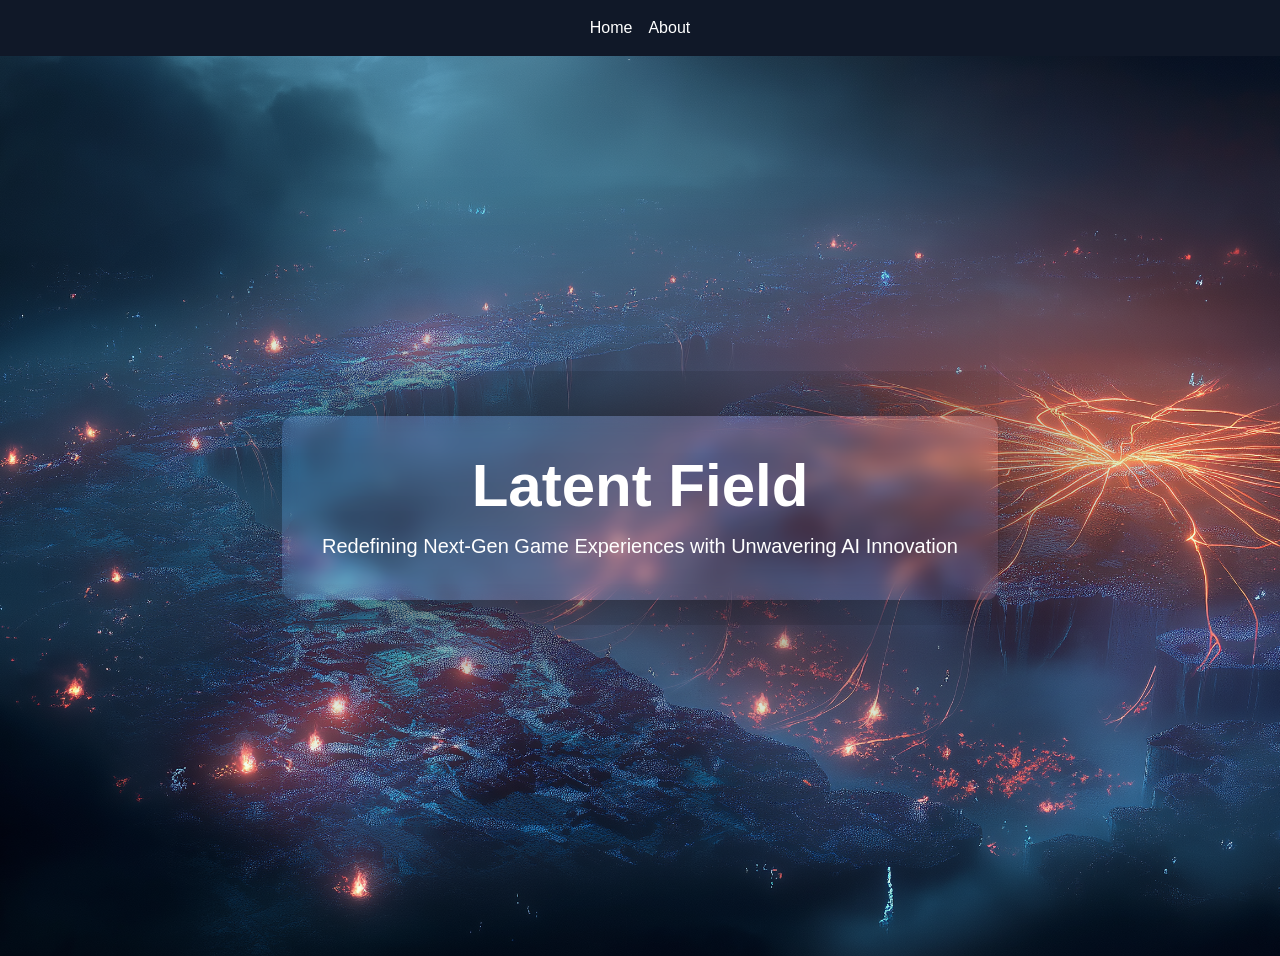
==== commit e1379bf5: "Updates" ====
--- a/index.html
+++ b/index.html
@@ -1 +1 @@
-<!DOCTYPE html><html lang="zh"><head><meta charSet="utf-8"/><meta name="viewport" content="width=device-width, initial-scale=1"/><link rel="preload" as="image" href="/latentfield/banner.png"/><link rel="stylesheet" href="/_next/static/css/92a6025254fe0352.css" data-precedence="next"/><link rel="preload" as="script" fetchPriority="low" href="/_next/static/chunks/webpack-8c6280ff31e6b85e.js"/><script src="/_next/static/chunks/4bd1b696-67ee12fb04071d3b.js" async=""></script><script src="/_next/static/chunks/684-e47d26b2b4754c7b.js" async=""></script><script src="/_next/static/chunks/main-app-c71bc2ea1923eb44.js" async=""></script><script src="/_next/static/chunks/app/layout-28e15a79c0ea5cd8.js" async=""></script><title>Latent Field</title><meta name="description" content="Redefining Next-Gen Game Experiences with Unwavering AI Innovation"/><link rel="icon" href="/favicon.ico" type="image/x-icon" sizes="16x16"/><script>document.querySelectorAll('body link[rel="icon"], body link[rel="apple-touch-icon"]').forEach(el => document.head.appendChild(el))</script><script src="/_next/static/chunks/polyfills-42372ed130431b0a.js" noModule=""></script></head><body><header class="bg-gray-900 text-white p-4 flex justify-center space-x-4"><a href="/">Home</a><a href="/about">About</a></header><main class="relative w-full min-h-screen overflow-hidden"><img src="/latentfield/banner.png" alt="Latent Field Banner" class="absolute inset-0 w-full h-full object-cover z-[-1]"/><div class="relative z-10 flex flex-col items-center justify-center h-full px-4 pt-[40vh] pb-[10vh] text-white text-center"><div class="bg-black/1 backdrop-blur-sm rounded-xl p-6 md:p-10 shadow-[0_0_200px_rgba(0,0,0,1)] bg-gradient-to-t from-black/5 to-transparent"><h1 class="text-4xl md:text-6xl font-bold mb-4">Latent Field</h1><p class="text-lg md:text-xl max-w-2xl">Redefining Next-Gen Game Experiences with Unwavering AI Innovation</p></div></div></main><!--$--><!--/$--><!--$--><!--/$--><script src="/_next/static/chunks/webpack-8c6280ff31e6b85e.js" async=""></script><script>(self.__next_f=self.__next_f||[]).push([0])</script><script>self.__next_f.push([1,"1:\"$Sreact.fragment\"\n2:I[6874,[\"177\",\"static/chunks/app/layout-28e15a79c0ea5cd8.js\"],\"\"]\n3:I[7555,[],\"\"]\n4:I[1295,[],\"\"]\n5:I[9665,[],\"MetadataBoundary\"]\n7:I[9665,[],\"OutletBoundary\"]\na:I[4911,[],\"AsyncMetadataOutlet\"]\nc:I[9665,[],\"ViewportBoundary\"]\ne:I[6614,[],\"\"]\n:HL[\"/_next/static/css/92a6025254fe0352.css\",\"style\"]\n"])</script><script>self.__next_f.push([1,"0:{\"P\":null,\"b\":\"s-mZP9d7AYAnQMKMwVAwQ\",\"p\":\"\",\"c\":[\"\",\"\"],\"i\":false,\"f\":[[[\"\",{\"children\":[\"__PAGE__\",{}]},\"$undefined\",\"$undefined\",true],[\"\",[\"$\",\"$1\",\"c\",{\"children\":[[[\"$\",\"link\",\"0\",{\"rel\":\"stylesheet\",\"href\":\"/_next/static/css/92a6025254fe0352.css\",\"precedence\":\"next\",\"crossOrigin\":\"$undefined\",\"nonce\":\"$undefined\"}]],[\"$\",\"html\",null,{\"lang\":\"zh\",\"children\":[\"$\",\"body\",null,{\"children\":[[\"$\",\"header\",null,{\"className\":\"bg-gray-900 text-white p-4 flex justify-center space-x-4\",\"children\":[[\"$\",\"$L2\",null,{\"href\":\"/\",\"children\":\"Home\"}],[\"$\",\"$L2\",null,{\"href\":\"/about\",\"children\":\"About\"}]]}],[\"$\",\"$L3\",null,{\"parallelRouterKey\":\"children\",\"error\":\"$undefined\",\"errorStyles\":\"$undefined\",\"errorScripts\":\"$undefined\",\"template\":[\"$\",\"$L4\",null,{}],\"templateStyles\":\"$undefined\",\"templateScripts\":\"$undefined\",\"notFound\":[[[\"$\",\"title\",null,{\"children\":\"404: This page could not be found.\"}],[\"$\",\"div\",null,{\"style\":{\"fontFamily\":\"system-ui,\\\"Segoe UI\\\",Roboto,Helvetica,Arial,sans-serif,\\\"Apple Color Emoji\\\",\\\"Segoe UI Emoji\\\"\",\"height\":\"100vh\",\"textAlign\":\"center\",\"display\":\"flex\",\"flexDirection\":\"column\",\"alignItems\":\"center\",\"justifyContent\":\"center\"},\"children\":[\"$\",\"div\",null,{\"children\":[[\"$\",\"style\",null,{\"dangerouslySetInnerHTML\":{\"__html\":\"body{color:#000;background:#fff;margin:0}.next-error-h1{border-right:1px solid rgba(0,0,0,.3)}@media (prefers-color-scheme:dark){body{color:#fff;background:#000}.next-error-h1{border-right:1px solid rgba(255,255,255,.3)}}\"}}],[\"$\",\"h1\",null,{\"className\":\"next-error-h1\",\"style\":{\"display\":\"inline-block\",\"margin\":\"0 20px 0 0\",\"padding\":\"0 23px 0 0\",\"fontSize\":24,\"fontWeight\":500,\"verticalAlign\":\"top\",\"lineHeight\":\"49px\"},\"children\":404}],[\"$\",\"div\",null,{\"style\":{\"display\":\"inline-block\"},\"children\":[\"$\",\"h2\",null,{\"style\":{\"fontSize\":14,\"fontWeight\":400,\"lineHeight\":\"49px\",\"margin\":0},\"children\":\"This page could not be found.\"}]}]]}]}]],[]],\"forbidden\":\"$undefined\",\"unauthorized\":\"$undefined\"}]]}]}]]}],{\"children\":[\"__PAGE__\",[\"$\",\"$1\",\"c\",{\"children\":[[\"$\",\"main\",null,{\"className\":\"relative w-full min-h-screen overflow-hidden\",\"children\":[[\"$\",\"img\",null,{\"src\":\"/latentfield/banner.png\",\"alt\":\"Latent Field Banner\",\"className\":\"absolute inset-0 w-full h-full object-cover z-[-1]\"}],[\"$\",\"div\",null,{\"className\":\"relative z-10 flex flex-col items-center justify-center h-full px-4 pt-[40vh] pb-[10vh] text-white text-center\",\"children\":[\"$\",\"div\",null,{\"className\":\"bg-black/1 backdrop-blur-sm rounded-xl p-6 md:p-10 shadow-[0_0_200px_rgba(0,0,0,1)] bg-gradient-to-t from-black/5 to-transparent\",\"children\":[[\"$\",\"h1\",null,{\"className\":\"text-4xl md:text-6xl font-bold mb-4\",\"children\":\"Latent Field\"}],[\"$\",\"p\",null,{\"className\":\"text-lg md:text-xl max-w-2xl\",\"children\":\"Redefining Next-Gen Game Experiences with Unwavering AI Innovation\"}]]}]}]]}],[\"$\",\"$L5\",null,{\"children\":\"$L6\"}],null,[\"$\",\"$L7\",null,{\"children\":[\"$L8\",\"$L9\",[\"$\",\"$La\",null,{\"promise\":\"$@b\"}]]}]]}],{},null,false]},null,false],[\"$\",\"$1\",\"h\",{\"children\":[null,[\"$\",\"$1\",\"hdLX2-o1VkkLhPdEH2BLu\",{\"children\":[[\"$\",\"$Lc\",null,{\"children\":\"$Ld\"}],null]}],null]}],false]],\"m\":\"$undefined\",\"G\":[\"$e\",\"$undefined\"],\"s\":false,\"S\":true}\n"])</script><script>self.__next_f.push([1,"f:\"$Sreact.suspense\"\n10:I[4911,[],\"AsyncMetadata\"]\n6:[\"$\",\"$f\",null,{\"fallback\":null,\"children\":[\"$\",\"$L10\",null,{\"promise\":\"$@11\"}]}]\n"])</script><script>self.__next_f.push([1,"9:null\n"])</script><script>self.__next_f.push([1,"d:[[\"$\",\"meta\",\"0\",{\"charSet\":\"utf-8\"}],[\"$\",\"meta\",\"1\",{\"name\":\"viewport\",\"content\":\"width=device-width, initial-scale=1\"}]]\n8:null\n"])</script><script>self.__next_f.push([1,"11:{\"metadata\":[[\"$\",\"title\",\"0\",{\"children\":\"Latent Field\"}],[\"$\",\"meta\",\"1\",{\"name\":\"description\",\"content\":\"Redefining Next-Gen Game Experiences with Unwavering AI Innovation\"}],[\"$\",\"link\",\"2\",{\"rel\":\"icon\",\"href\":\"/favicon.ico\",\"type\":\"image/x-icon\",\"sizes\":\"16x16\"}]],\"error\":null,\"digest\":\"$undefined\"}\nb:{\"metadata\":\"$11:metadata\",\"error\":null,\"digest\":\"$undefined\"}\n"])</script></body></html>+<!DOCTYPE html><html lang="zh"><head><meta charSet="utf-8"/><meta name="viewport" content="width=device-width, initial-scale=1"/><link rel="preload" as="image" href="/banner.png"/><link rel="stylesheet" href="/_next/static/css/92a6025254fe0352.css" data-precedence="next"/><link rel="preload" as="script" fetchPriority="low" href="/_next/static/chunks/webpack-8c6280ff31e6b85e.js"/><script src="/_next/static/chunks/4bd1b696-67ee12fb04071d3b.js" async=""></script><script src="/_next/static/chunks/684-e47d26b2b4754c7b.js" async=""></script><script src="/_next/static/chunks/main-app-c71bc2ea1923eb44.js" async=""></script><script src="/_next/static/chunks/app/layout-28e15a79c0ea5cd8.js" async=""></script><title>Latent Field</title><meta name="description" content="Redefining Next-Gen Game Experiences with Unwavering AI Innovation"/><link rel="icon" href="/favicon.ico" type="image/x-icon" sizes="16x16"/><script>document.querySelectorAll('body link[rel="icon"], body link[rel="apple-touch-icon"]').forEach(el => document.head.appendChild(el))</script><script src="/_next/static/chunks/polyfills-42372ed130431b0a.js" noModule=""></script></head><body><header class="bg-gray-900 text-white p-4 flex justify-center space-x-4"><a href="/">Home</a><a href="/about">About</a></header><main class="relative w-full min-h-screen overflow-hidden"><img src="/banner.png" alt="Latent Field Banner" class="absolute inset-0 w-full h-full object-cover z-[-1]"/><div class="relative z-10 flex flex-col items-center justify-center h-full px-4 pt-[40vh] pb-[10vh] text-white text-center"><div class="bg-black/1 backdrop-blur-sm rounded-xl p-6 md:p-10 shadow-[0_0_200px_rgba(0,0,0,1)] bg-gradient-to-t from-black/5 to-transparent"><h1 class="text-4xl md:text-6xl font-bold mb-4">Latent Field</h1><p class="text-lg md:text-xl max-w-2xl">Redefining Next-Gen Game Experiences with Unwavering AI Innovation</p></div></div></main><!--$--><!--/$--><!--$--><!--/$--><script src="/_next/static/chunks/webpack-8c6280ff31e6b85e.js" async=""></script><script>(self.__next_f=self.__next_f||[]).push([0])</script><script>self.__next_f.push([1,"1:\"$Sreact.fragment\"\n2:I[6874,[\"177\",\"static/chunks/app/layout-28e15a79c0ea5cd8.js\"],\"\"]\n3:I[7555,[],\"\"]\n4:I[1295,[],\"\"]\n5:I[9665,[],\"MetadataBoundary\"]\n7:I[9665,[],\"OutletBoundary\"]\na:I[4911,[],\"AsyncMetadataOutlet\"]\nc:I[9665,[],\"ViewportBoundary\"]\ne:I[6614,[],\"\"]\n:HL[\"/_next/static/css/92a6025254fe0352.css\",\"style\"]\n"])</script><script>self.__next_f.push([1,"0:{\"P\":null,\"b\":\"yu_4Na8Hyn4dJyuz2D8c_\",\"p\":\"\",\"c\":[\"\",\"\"],\"i\":false,\"f\":[[[\"\",{\"children\":[\"__PAGE__\",{}]},\"$undefined\",\"$undefined\",true],[\"\",[\"$\",\"$1\",\"c\",{\"children\":[[[\"$\",\"link\",\"0\",{\"rel\":\"stylesheet\",\"href\":\"/_next/static/css/92a6025254fe0352.css\",\"precedence\":\"next\",\"crossOrigin\":\"$undefined\",\"nonce\":\"$undefined\"}]],[\"$\",\"html\",null,{\"lang\":\"zh\",\"children\":[\"$\",\"body\",null,{\"children\":[[\"$\",\"header\",null,{\"className\":\"bg-gray-900 text-white p-4 flex justify-center space-x-4\",\"children\":[[\"$\",\"$L2\",null,{\"href\":\"/\",\"children\":\"Home\"}],[\"$\",\"$L2\",null,{\"href\":\"/about\",\"children\":\"About\"}]]}],[\"$\",\"$L3\",null,{\"parallelRouterKey\":\"children\",\"error\":\"$undefined\",\"errorStyles\":\"$undefined\",\"errorScripts\":\"$undefined\",\"template\":[\"$\",\"$L4\",null,{}],\"templateStyles\":\"$undefined\",\"templateScripts\":\"$undefined\",\"notFound\":[[[\"$\",\"title\",null,{\"children\":\"404: This page could not be found.\"}],[\"$\",\"div\",null,{\"style\":{\"fontFamily\":\"system-ui,\\\"Segoe UI\\\",Roboto,Helvetica,Arial,sans-serif,\\\"Apple Color Emoji\\\",\\\"Segoe UI Emoji\\\"\",\"height\":\"100vh\",\"textAlign\":\"center\",\"display\":\"flex\",\"flexDirection\":\"column\",\"alignItems\":\"center\",\"justifyContent\":\"center\"},\"children\":[\"$\",\"div\",null,{\"children\":[[\"$\",\"style\",null,{\"dangerouslySetInnerHTML\":{\"__html\":\"body{color:#000;background:#fff;margin:0}.next-error-h1{border-right:1px solid rgba(0,0,0,.3)}@media (prefers-color-scheme:dark){body{color:#fff;background:#000}.next-error-h1{border-right:1px solid rgba(255,255,255,.3)}}\"}}],[\"$\",\"h1\",null,{\"className\":\"next-error-h1\",\"style\":{\"display\":\"inline-block\",\"margin\":\"0 20px 0 0\",\"padding\":\"0 23px 0 0\",\"fontSize\":24,\"fontWeight\":500,\"verticalAlign\":\"top\",\"lineHeight\":\"49px\"},\"children\":404}],[\"$\",\"div\",null,{\"style\":{\"display\":\"inline-block\"},\"children\":[\"$\",\"h2\",null,{\"style\":{\"fontSize\":14,\"fontWeight\":400,\"lineHeight\":\"49px\",\"margin\":0},\"children\":\"This page could not be found.\"}]}]]}]}]],[]],\"forbidden\":\"$undefined\",\"unauthorized\":\"$undefined\"}]]}]}]]}],{\"children\":[\"__PAGE__\",[\"$\",\"$1\",\"c\",{\"children\":[[\"$\",\"main\",null,{\"className\":\"relative w-full min-h-screen overflow-hidden\",\"children\":[[\"$\",\"img\",null,{\"src\":\"/banner.png\",\"alt\":\"Latent Field Banner\",\"className\":\"absolute inset-0 w-full h-full object-cover z-[-1]\"}],[\"$\",\"div\",null,{\"className\":\"relative z-10 flex flex-col items-center justify-center h-full px-4 pt-[40vh] pb-[10vh] text-white text-center\",\"children\":[\"$\",\"div\",null,{\"className\":\"bg-black/1 backdrop-blur-sm rounded-xl p-6 md:p-10 shadow-[0_0_200px_rgba(0,0,0,1)] bg-gradient-to-t from-black/5 to-transparent\",\"children\":[[\"$\",\"h1\",null,{\"className\":\"text-4xl md:text-6xl font-bold mb-4\",\"children\":\"Latent Field\"}],[\"$\",\"p\",null,{\"className\":\"text-lg md:text-xl max-w-2xl\",\"children\":\"Redefining Next-Gen Game Experiences with Unwavering AI Innovation\"}]]}]}]]}],[\"$\",\"$L5\",null,{\"children\":\"$L6\"}],null,[\"$\",\"$L7\",null,{\"children\":[\"$L8\",\"$L9\",[\"$\",\"$La\",null,{\"promise\":\"$@b\"}]]}]]}],{},null,false]},null,false],[\"$\",\"$1\",\"h\",{\"children\":[null,[\"$\",\"$1\",\"WEA7S_FouGY35fJ09ZAbP\",{\"children\":[[\"$\",\"$Lc\",null,{\"children\":\"$Ld\"}],null]}],null]}],false]],\"m\":\"$undefined\",\"G\":[\"$e\",\"$undefined\"],\"s\":false,\"S\":true}\n"])</script><script>self.__next_f.push([1,"f:\"$Sreact.suspense\"\n10:I[4911,[],\"AsyncMetadata\"]\n6:[\"$\",\"$f\",null,{\"fallback\":null,\"children\":[\"$\",\"$L10\",null,{\"promise\":\"$@11\"}]}]\n"])</script><script>self.__next_f.push([1,"9:null\n"])</script><script>self.__next_f.push([1,"d:[[\"$\",\"meta\",\"0\",{\"charSet\":\"utf-8\"}],[\"$\",\"meta\",\"1\",{\"name\":\"viewport\",\"content\":\"width=device-width, initial-scale=1\"}]]\n8:null\n"])</script><script>self.__next_f.push([1,"11:{\"metadata\":[[\"$\",\"title\",\"0\",{\"children\":\"Latent Field\"}],[\"$\",\"meta\",\"1\",{\"name\":\"description\",\"content\":\"Redefining Next-Gen Game Experiences with Unwavering AI Innovation\"}],[\"$\",\"link\",\"2\",{\"rel\":\"icon\",\"href\":\"/favicon.ico\",\"type\":\"image/x-icon\",\"sizes\":\"16x16\"}]],\"error\":null,\"digest\":\"$undefined\"}\nb:{\"metadata\":\"$11:metadata\",\"error\":null,\"digest\":\"$undefined\"}\n"])</script></body></html>
